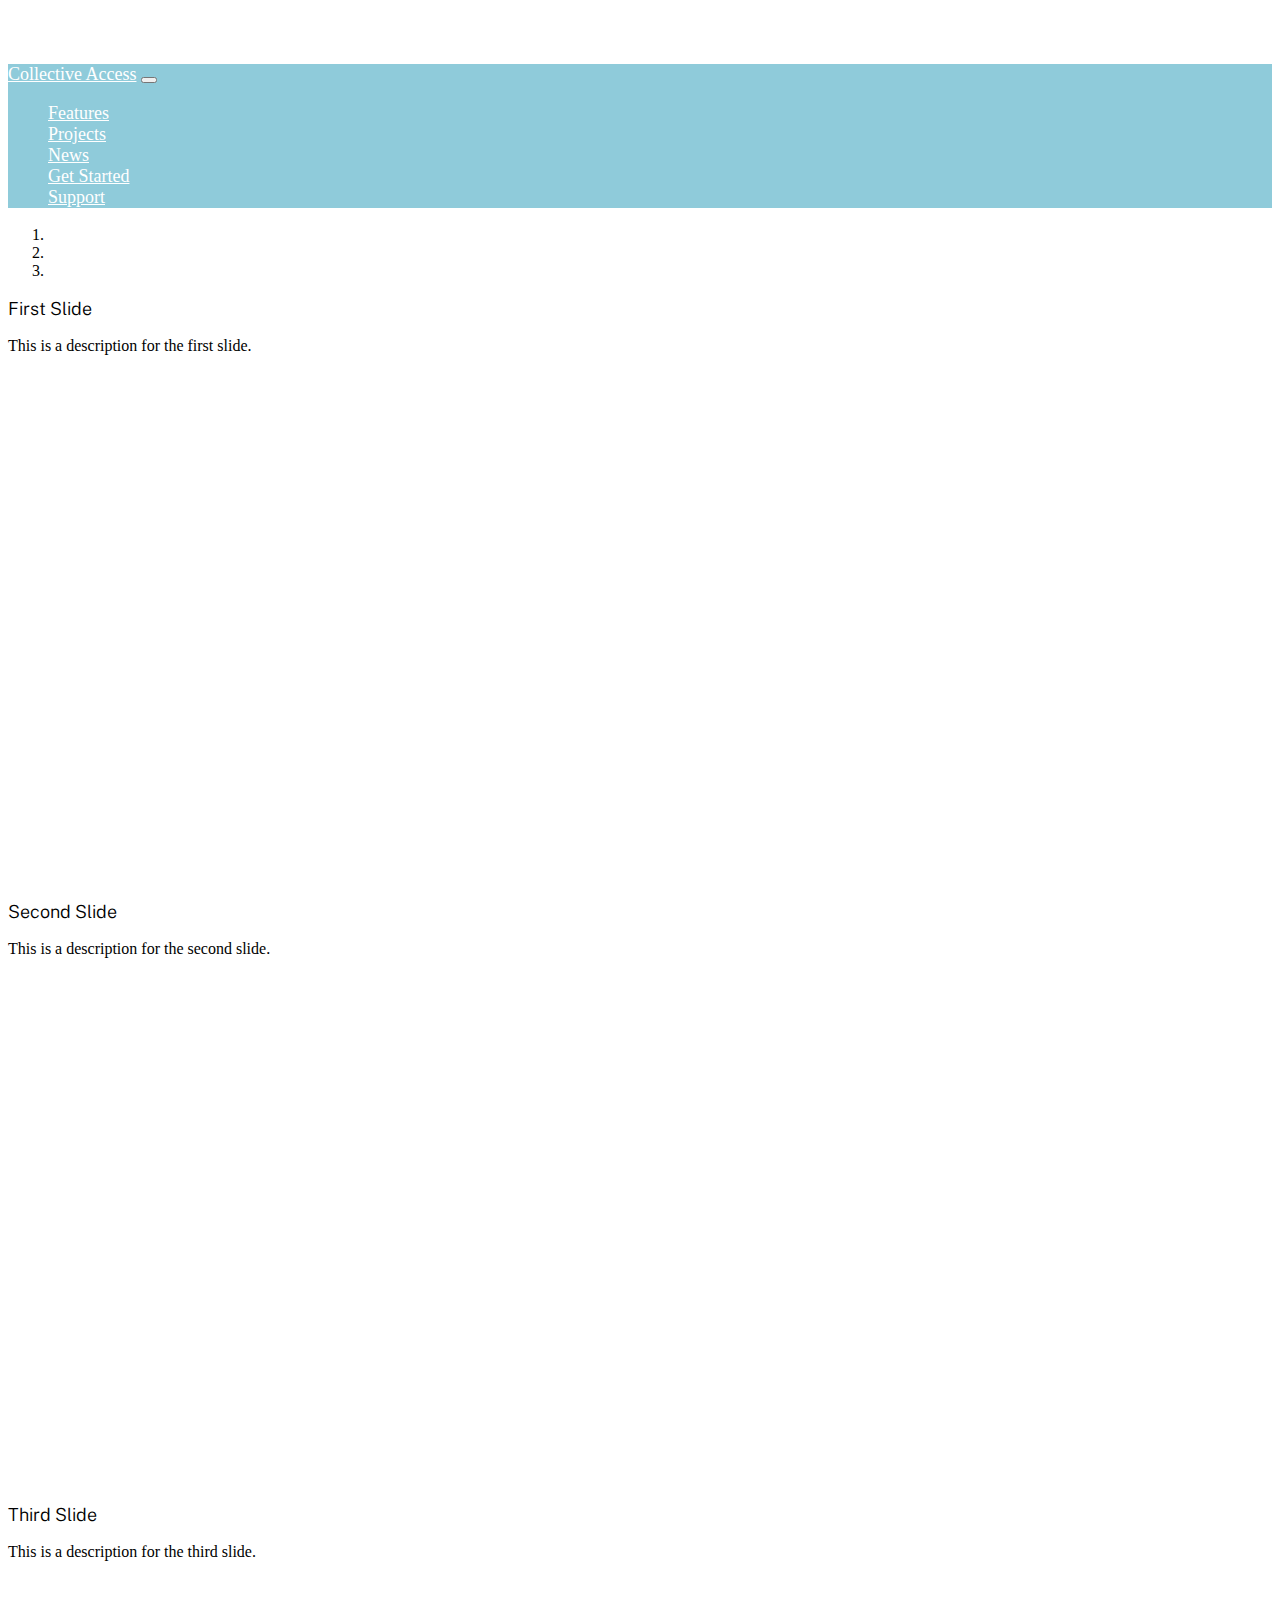
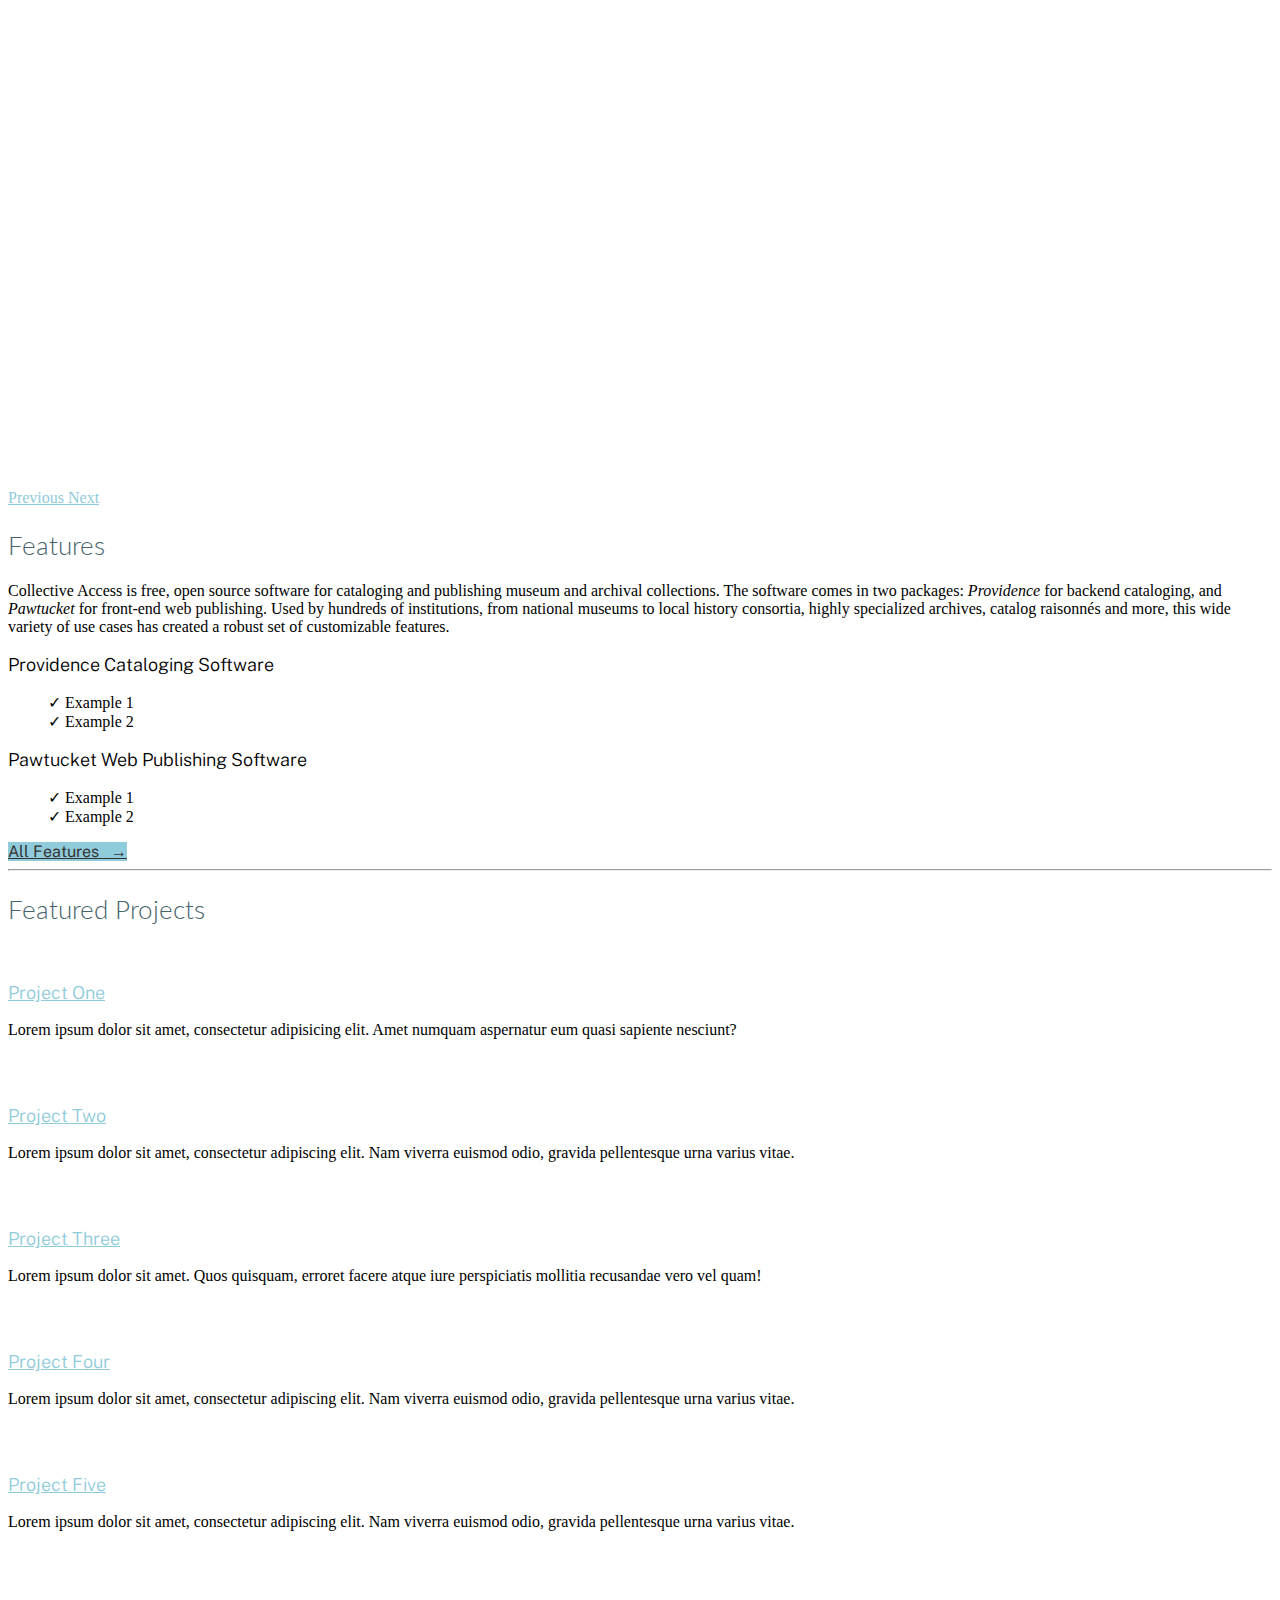
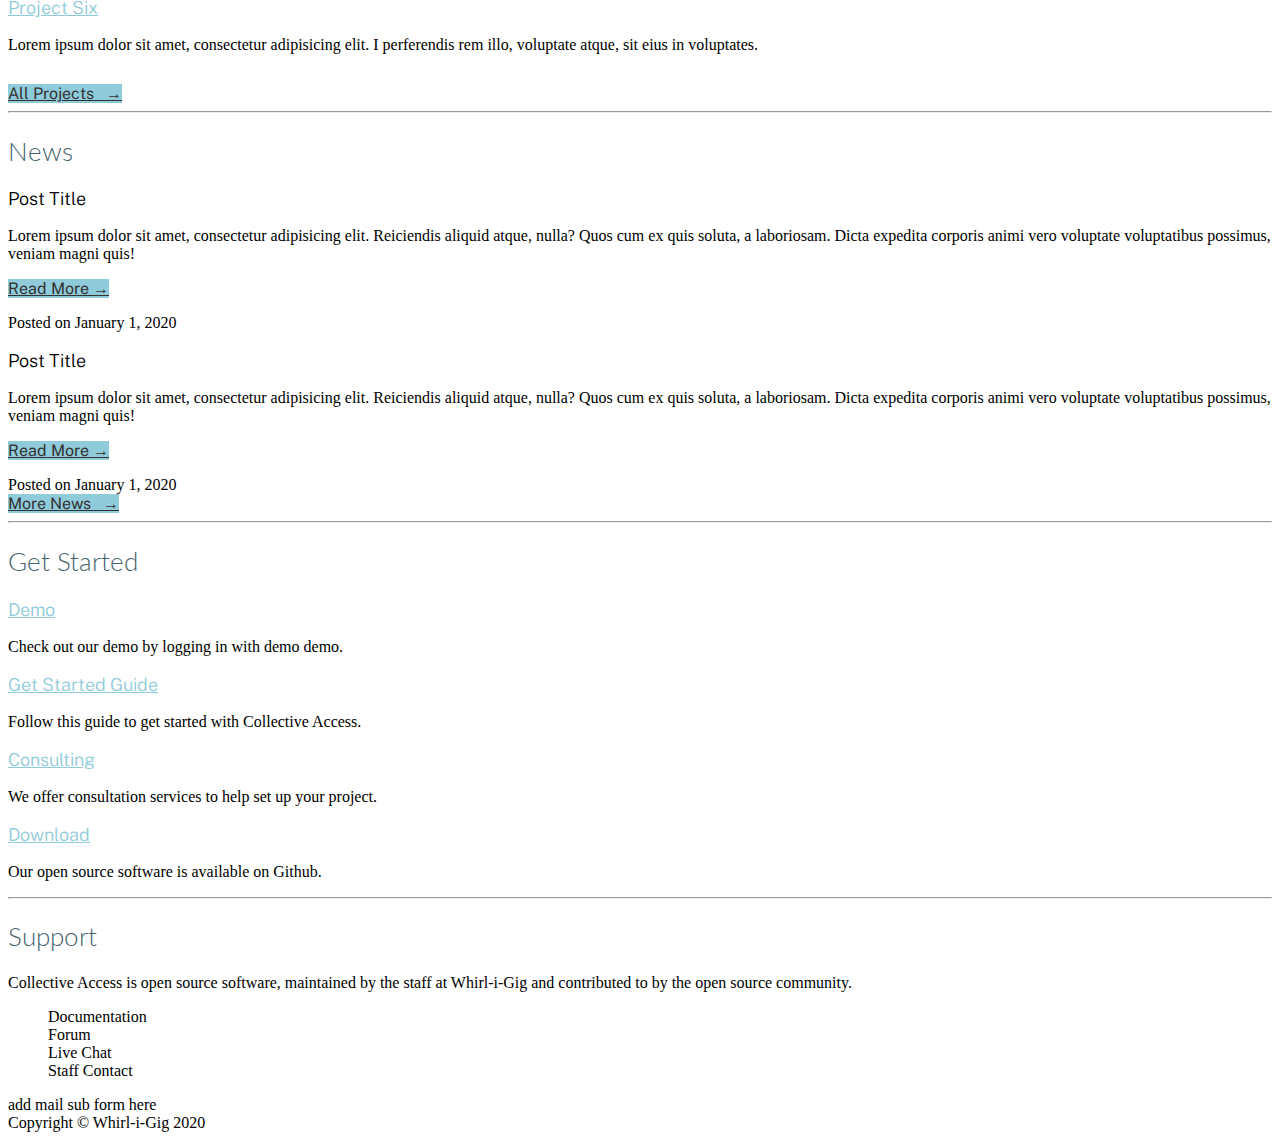
==== index.html @ 943fd56a "update" ====
<!DOCTYPE html>
<html lang="en">
<head>
  <meta charset="utf-8">
  <meta name="viewport" content="width=device-width, initial-scale=1, shrink-to-fit=no">
  <meta name="description" content="">
  <meta name="author" content="">
  <title>Collective Access</title>
  <link href="vendor/bootstrap/css/bootstrap.min.css" rel="stylesheet">
  <link href="css/collectiveaccess.css" rel="stylesheet">
  <link href="https://fonts.googleapis.com/css?family=Lato:300,400,700|Public+Sans:300,400,700&display=swap" rel="stylesheet">
</head>
<body>
  <!-- Navigation -->
  <nav class="navbar fixed-top navbar-expand-lg fixed-top">
    <div class="container">
      <a class="navbar-brand" href="index.html">Collective Access</a>
      <button class="navbar-toggler navbar-toggler-right" type="button" data-toggle="collapse" data-target="#navbarResponsive" aria-controls="navbarResponsive" aria-expanded="false" aria-label="Toggle navigation">
        <span class="navbar-toggler-icon"></span>
      </button>
      <div class="collapse navbar-collapse" id="navbarResponsive">
        <ul class="navbar-nav ml-auto">
          <li class="nav-item pl-2">
            <a class="nav-link" href="#features">Features</a>
          </li>
          <li class="nav-item pl-2">
            <a class="nav-link" href="#projects">Projects</a>
          </li>
          <li class="nav-item pl-2">
            <a class="nav-link" href="#news">News</a>
          </li>
          <li class="nav-item pl-2">
            <a class="nav-link" href="#getstarted">Get Started</a>
          </li>
          <li class="nav-item pl-2">
            <a class="nav-link" href="#support">Support</a>
          </li>
        </ul>
      </div>
    </div>
  </nav>
  <header>
    <div id="carouselExampleIndicators" class="carousel slide" data-ride="carousel">
      <ol class="carousel-indicators">
        <li data-target="#carouselExampleIndicators" data-slide-to="0" class="active"></li>
        <li data-target="#carouselExampleIndicators" data-slide-to="1"></li>
        <li data-target="#carouselExampleIndicators" data-slide-to="2"></li>
      </ol>
      <div class="carousel-inner" role="listbox">
        <!-- Slide One - Set the background image for this slide in the line below -->
        <div class="carousel-item active" style="background-image: url('http://placehold.it/1900x1080')">
          <div class="carousel-caption d-none d-md-block">
            <h3>First Slide</h3>
            <p>This is a description for the first slide.</p>
          </div>
        </div>
        <!-- Slide Two - Set the background image for this slide in the line below -->
        <div class="carousel-item" style="background-image: url('http://placehold.it/1900x1080')">
          <div class="carousel-caption d-none d-md-block">
            <h3>Second Slide</h3>
            <p>This is a description for the second slide.</p>
          </div>
        </div>
        <!-- Slide Three - Set the background image for this slide in the line below -->
        <div class="carousel-item" style="background-image: url('http://placehold.it/1900x1080')">
          <div class="carousel-caption d-none d-md-block">
            <h3>Third Slide</h3>
            <p>This is a description for the third slide.</p>
          </div>
        </div>
      </div>
      <a class="carousel-control-prev" href="#carouselExampleIndicators" role="button" data-slide="prev">
        <span class="carousel-control-prev-icon" aria-hidden="true"></span>
        <span class="sr-only">Previous</span>
      </a>
      <a class="carousel-control-next" href="#carouselExampleIndicators" role="button" data-slide="next">
        <span class="carousel-control-next-icon" aria-hidden="true"></span>
        <span class="sr-only">Next</span>
      </a>
    </div>
  </header>

  <div class="container">
    <div id="features" class="pt-3"></div>
    <h2 class="mx-n3 mt-3 pb-3">Features</h2>
    <div class="row mb-4">
      <div class="col-lg-12">
        <p>Collective Access is free, open source software for cataloging and publishing museum and archival collections. The software comes in two packages:
        <i>Providence</i> for backend cataloging, and <i>Pawtucket</i> for front-end web publishing. Used by hundreds of institutions, from
        national museums to local history consortia, highly specialized archives, catalog raisonnés and more, this wide variety of use cases has created a robust
        set of customizable features.</p>
      </div>
      <div class="col-md-6 mt-2 mb-4">
        <h3>Providence Cataloging Software</h3>
          <ul>
            <li>&#x2713; Example 1</li>
            <li>&#x2713; Example 2</li>
          </ul>
      </div>
      <div class="col-md-6 mt-2 mb-4">
        <h3>Pawtucket Web Publishing Software</h3>
          <ul>
            <li>&#x2713; Example 1</li>
            <li>&#x2713; Example 2</li>
          </ul>
      </div>
      <div class="col-md-12 pt-3 pb-3">
        <a class="btn btn-primary btn-block mx-auto" href="#">All Features &nbsp; &rarr;</a>
      </div>
    </div>
    <hr id="projects">
    <h2 class="mx-n3 mt-3 pt-3" >Featured Projects</h2>
    <div class="row mt-4 mb-4">
      <div class="col-lg-4 col-sm-6 portfolio-item">
        <div class="card h-80">
          <a href="#"><img class="card-img-top" src="http://placehold.it/700x400" alt=""></a>
          <div class="card-body">
            <h3 class="card-title">
              <a href="#">Project One</a>
            </h3>
            <p class="card-text">Lorem ipsum dolor sit amet, consectetur adipisicing elit. Amet numquam aspernatur eum quasi sapiente nesciunt?</p>
          </div>
        </div>
      </div>
      <div class="col-lg-4 col-sm-6 portfolio-item">
        <div class="card h-80">
          <a href="#"><img class="card-img-top" src="http://placehold.it/700x400" alt=""></a>
          <div class="card-body">
            <h3 class="card-title">
              <a href="#">Project Two</a>
            </h3>
            <p class="card-text">Lorem ipsum dolor sit amet, consectetur adipiscing elit. Nam viverra euismod odio, gravida pellentesque urna varius vitae.</p>
          </div>
        </div>
      </div>
      <div class="col-lg-4 col-sm-6 portfolio-item">
        <div class="card h-80">
          <a href="#"><img class="card-img-top" src="http://placehold.it/700x400" alt=""></a>
          <div class="card-body">
            <h3 class="card-title">
              <a href="#">Project Three</a>
            </h3>
            <p class="card-text">Lorem ipsum dolor sit amet. Quos quisquam, erroret facere atque iure perspiciatis mollitia recusandae vero vel quam!</p>
          </div>
        </div>
      </div>
      <div class="col-lg-4 col-sm-6 portfolio-item">
        <div class="card h-80">
          <a href="#"><img class="card-img-top" src="http://placehold.it/700x400" alt=""></a>
          <div class="card-body">
            <h3 class="card-title">
              <a href="#">Project Four</a>
            </h3>
            <p class="card-text">Lorem ipsum dolor sit amet, consectetur adipiscing elit. Nam viverra euismod odio, gravida pellentesque urna varius vitae.</p>
          </div>
        </div>
      </div>
      <div class="col-lg-4 col-sm-6 portfolio-item">
        <div class="card h-80">
          <a href="#"><img class="card-img-top" src="http://placehold.it/700x400" alt=""></a>
          <div class="card-body">
            <h3 class="card-title">
              <a href="#">Project Five</a>
            </h3>
            <p class="card-text">Lorem ipsum dolor sit amet, consectetur adipiscing elit. Nam viverra euismod odio, gravida pellentesque urna varius vitae.</p>
          </div>
        </div>
      </div>
      <div class="col-lg-4 col-sm-6 portfolio-item">
        <div class="card h-80">
          <a href="#"><img class="card-img-top" src="http://placehold.it/700x400" alt=""></a>
          <div class="card-body">
            <h3 class="card-title">
              <a href="#">Project Six</a>
            </h3>
            <p class="card-text">Lorem ipsum dolor sit amet, consectetur adipisicing elit. I perferendis rem illo, voluptate atque, sit eius in voluptates.</p>
          </div>
        </div>
      </div>
      <div class="col-md-12 pt-3 pb-3">
        <a class="btn btn-primary btn-block mx-auto" href="#">All Projects &nbsp; &rarr;</a>
      </div>
    </div>
    <hr id="news">
    <h2 class="mx-n3 mt-3 pt-3">News</h2>
    <div class="row">
      <div class="col-lg-12">
        <div class="card-body">
          <div class="row">
            <div class="col-lg-6">
              <h3 class="card-title">Post Title</h3>
              <p class="card-text">Lorem ipsum dolor sit amet, consectetur adipisicing elit. Reiciendis aliquid atque, nulla? Quos cum ex quis soluta, a laboriosam. Dicta expedita corporis animi vero voluptate voluptatibus possimus, veniam magni quis!
              <div><a href="#" class="btn btn-primary">Read More &rarr;</a></div></p>
              <div class="card-footer text-muted pt-2">Posted on January 1, 2020
              </div>
            </div>
            <div class="col-lg-6">
              <h3 class="card-title">Post Title</h3>
              <p class="card-text">Lorem ipsum dolor sit amet, consectetur adipisicing elit. Reiciendis aliquid atque, nulla? Quos cum ex quis soluta, a laboriosam. Dicta expedita corporis animi vero voluptate voluptatibus possimus, veniam magni quis!
              <div><a href="#" class="btn btn-primary">Read More &rarr;</a></div></p>
              <div class="card-footer text-muted pt-2">Posted on January 1, 2020
              </div>
            </div>
          </div>
        </div>
      </div>
      <div class="col-md-12 align-self-end pt-3 pb-3">
        <a class="btn btn-primary btn-block mx-auto" href="#">More News &nbsp; &rarr;</a>
      </div>
    </div>
    <hr id="getstarted">
    <h2 class="mx-n3 mt-3 pt-3">Get Started</h2>
    <div class="row mt-4 mb-4">
      <div class="col-md-3">
        <h3><a href="#">Demo</a></h3>
        <p>Check out our demo by logging in with demo demo.</p>
      </div>
      <div class="col-md-3">
        <h3><a href="#">Get Started Guide</a></h3>
        <p>Follow this guide to get started with Collective Access.</p>
      </div>
      <div class="col-md-3">
        <h3><a href="#">Consulting</a></h3>
        <p>We offer consultation services to help set up your project.</p>
      </div>
      <div class="col-md-3">
        <h3><a href="#">Download</a></h3>
        <p>Our open source software is available on Github.</p>
      </div>
    </div>
    <hr id="support">
    <h2 class="mx-n3 mt-3 pt-3">Support</h2>
    <div class="row mt-4 mb-4">
      <div class="col-md-8">
        <p>Collective Access is open source software, maintained by the staff at Whirl-i-Gig and contributed to by the open source community. </p>
      </div>
      <div class="col-md-4">
      <ul>
          <li>Documentation</li>
          <li>Forum</li>
          <li>Live Chat</li>
          <li>Staff Contact</li>
        </ul>
      </div>
    </div>
  </div>
</div>
  <!-- /.container -->

  <!-- Footer -->
  <footer class="py-3 bg-dark">
    <div class="container">
      <div class="row">
        <div class="col-lg-6 text-white">add mail sub form here</div>
      <div class="col-lg-6 m-0 text-right text-white">Copyright &copy; Whirl-i-Gig 2020</div>
    </div>
    <!-- /.container -->
  </footer>

  <!-- Bootstrap core JavaScript -->
  <script src="vendor/jquery/jquery.min.js"></script>
  <script src="vendor/bootstrap/js/bootstrap.bundle.min.js"></script>

</body>

</html>
---- css/collectiveaccess.css ----
body {
  padding-top: 56px;
}
.navbar, .navbar a {
  background-color: #8FCBDA;
  color: #fff;
  font-size: 18px;
}
a {
  color: #8FCBDA;
}
h1, h2 {
  font-family: 'Lato', sans-serif;
  font-weight: 300;
  color: #46636b;
  font-size: 26px;
}
 h3 {
   font-family: 'Public Sans', sans-serif;
   font-weight: 300;
   font-size: 18px;
 }
.large {
  font-size: 22px;
  font-weight: 300;
}
.btn-primary:hover {
  max-width: 180px;
  color:#8FCBDA;
  border: none;
  background-color: #333;
  font-family: 'Public Sans', sans-serif;
  font-weight: 400;
}
.btn-primary {
  background-color:#8FCBDA;
  border: none;
  color: #333;
  max-width: 180px;
  font-family: 'Public Sans', sans-serif;
  font-weight: 400;
}
.carousel-item {
  height: 65vh;
  min-height: 300px;
  background: no-repeat center center scroll;
  -webkit-background-size: cover;
  -moz-background-size: cover;
  -o-background-size: cover;
  background-size: cover;
}

.portfolio-item {
  margin-bottom: 30px;
}
ul {
  list-style: none;
}
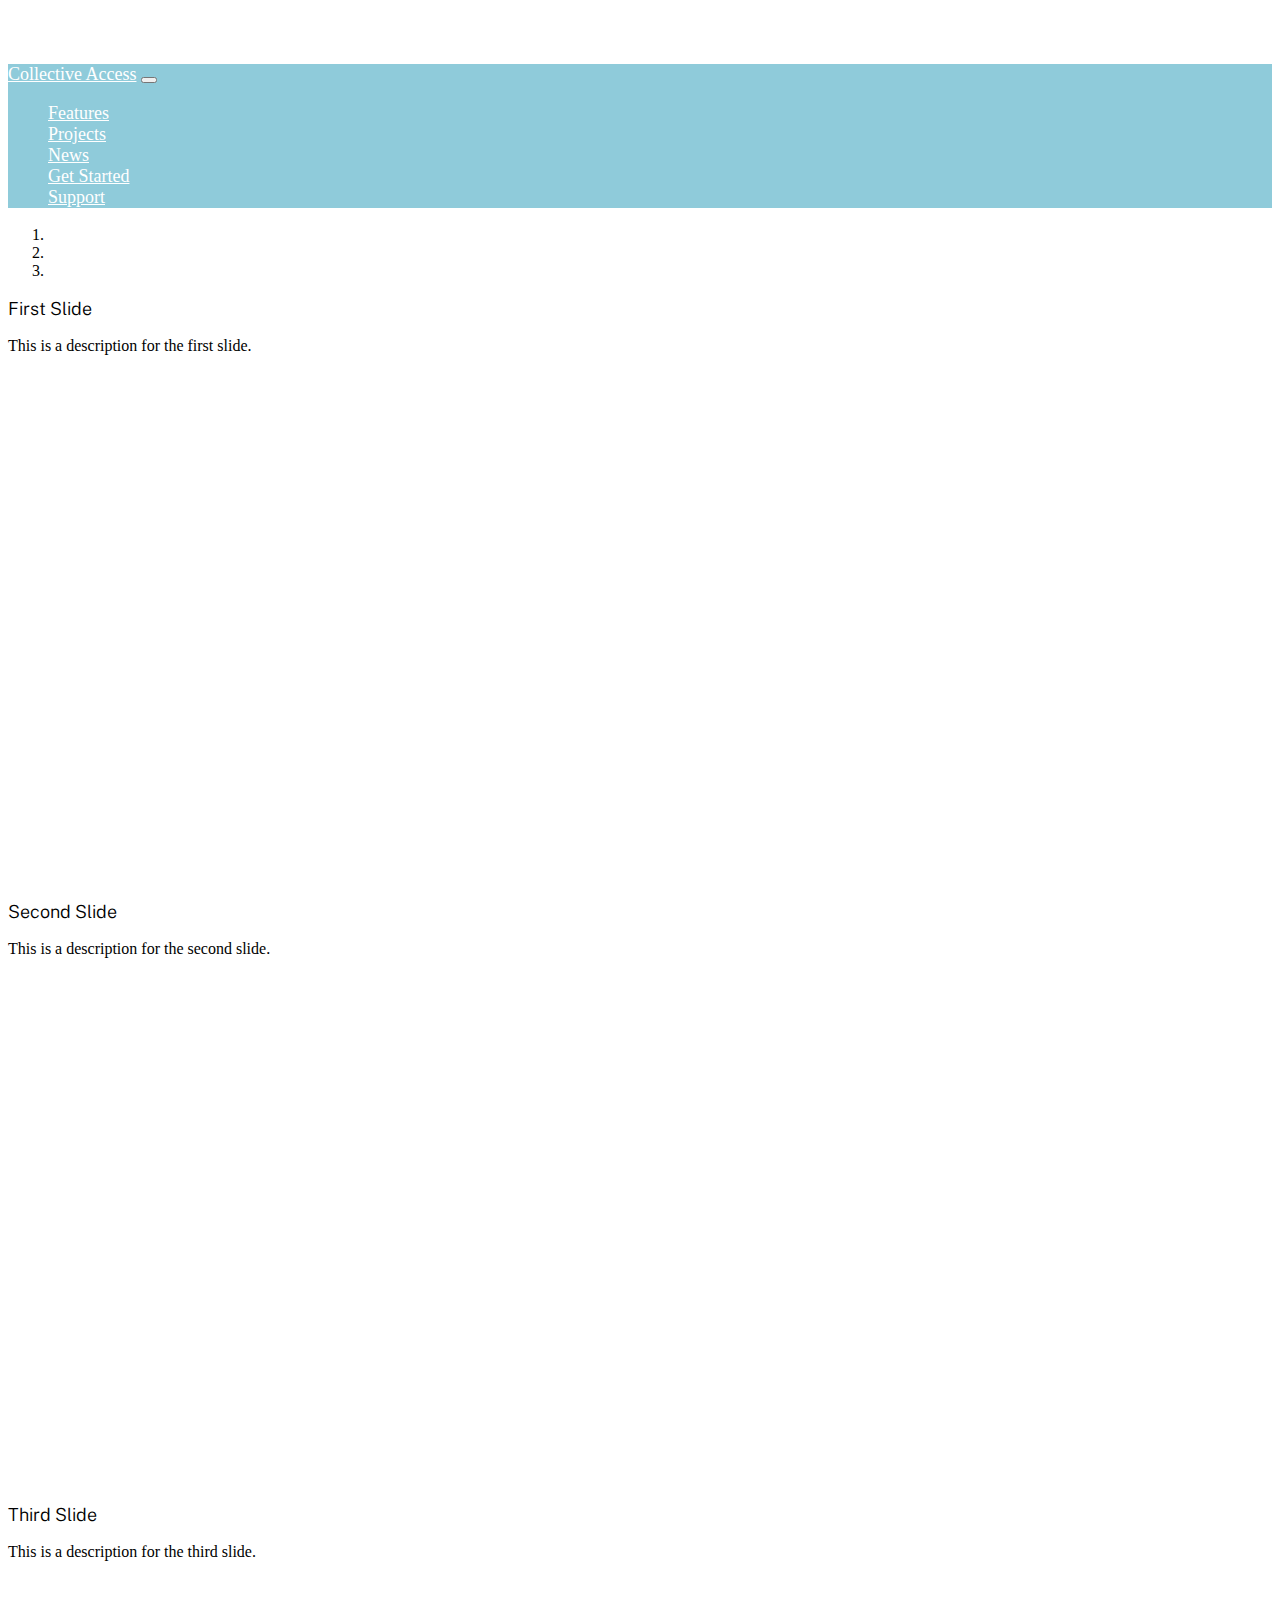
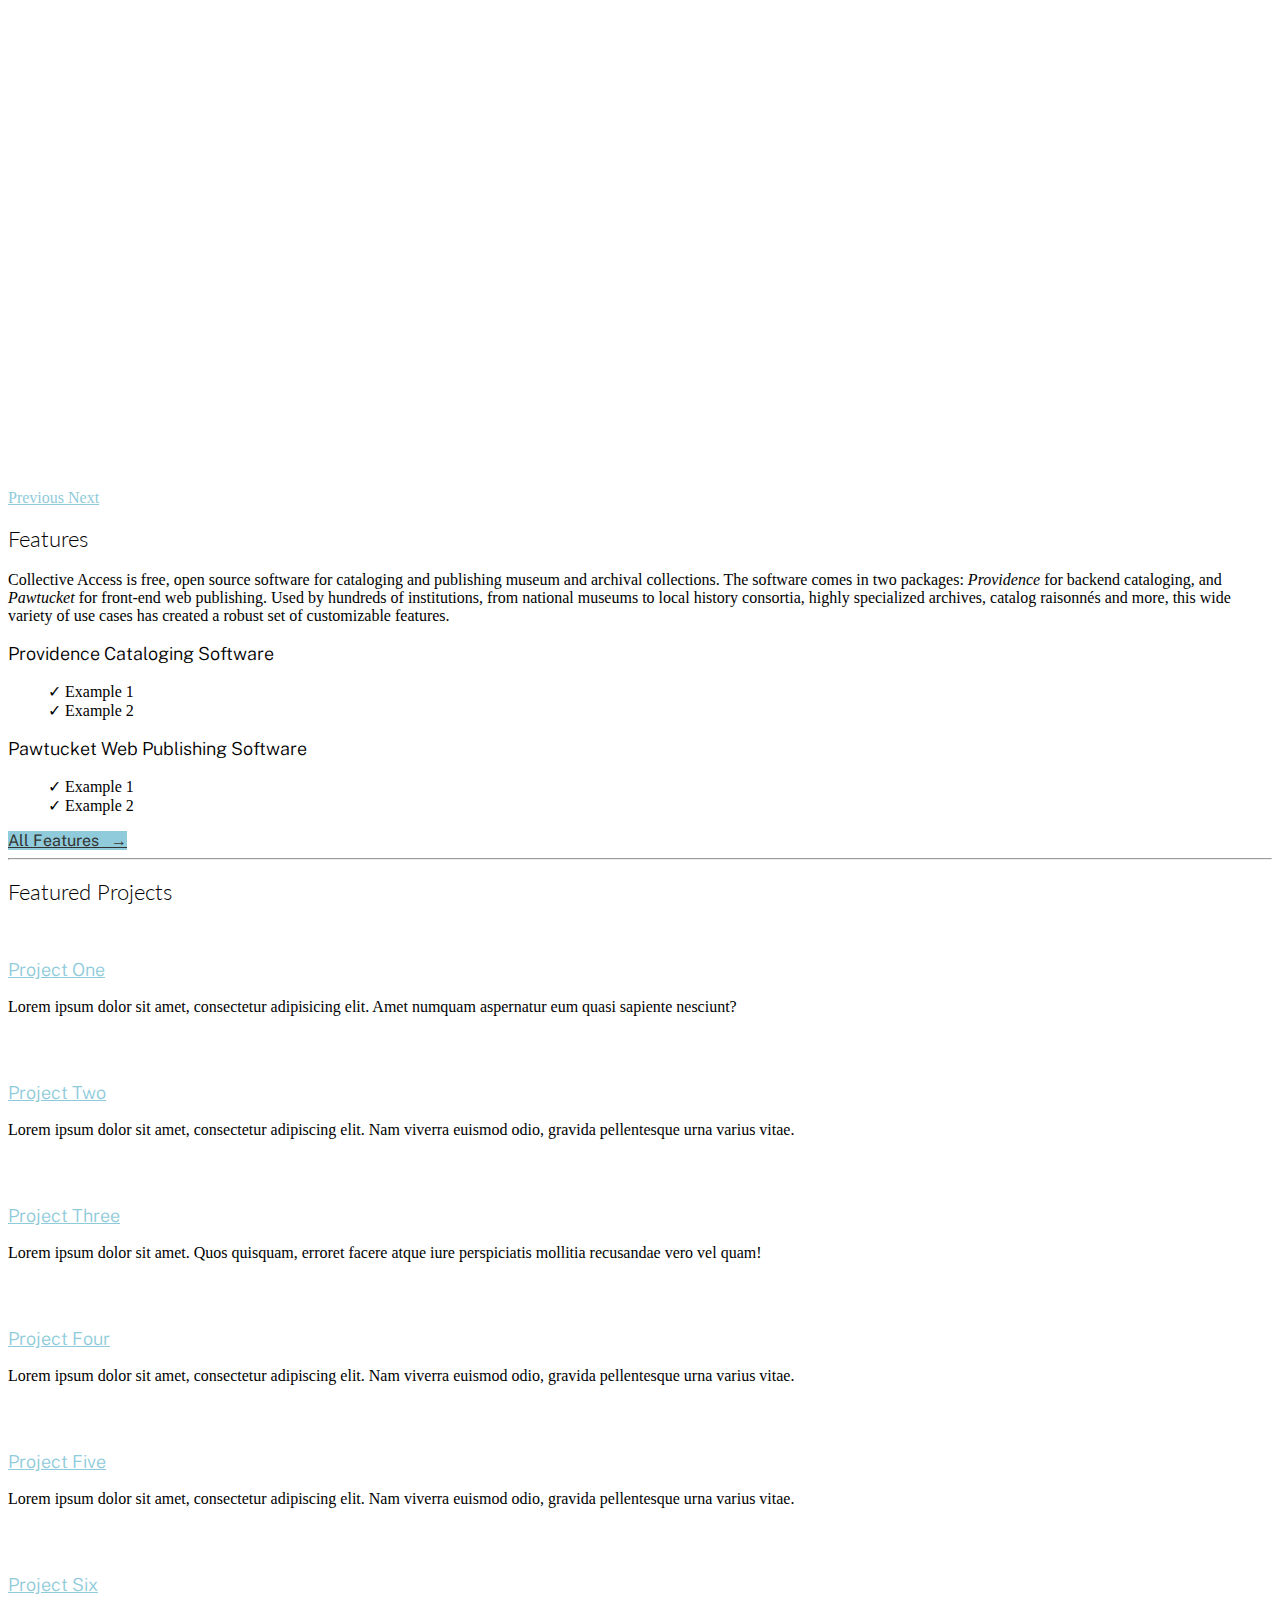
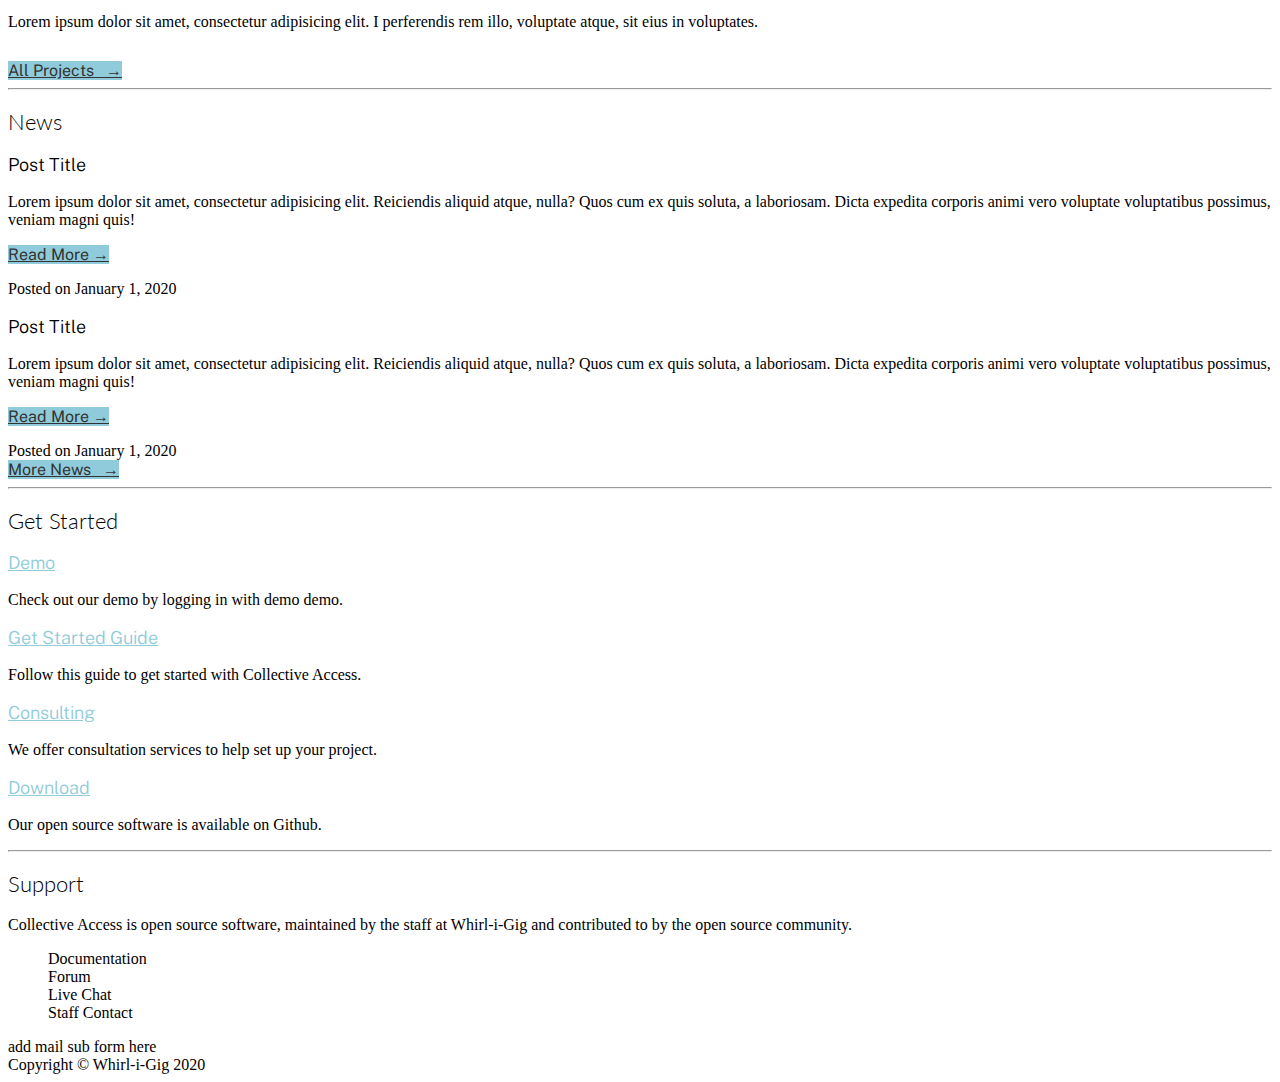
==== commit 0ace7550: "features base page" ====
--- a/index.html
+++ b/index.html
@@ -105,7 +105,7 @@
           </ul>
       </div>
       <div class="col-md-12 pt-3 pb-3">
-        <a class="btn btn-primary btn-block mx-auto" href="#">All Features &nbsp; &rarr;</a>
+        <a class="btn btn-primary btn-block mx-auto" href="features.html">All Features &nbsp; &rarr;</a>
       </div>
     </div>
     <hr id="projects">
--- a/css/collectiveaccess.css
+++ b/css/collectiveaccess.css
@@ -10,11 +10,17 @@
 a {
   color: #8FCBDA;
 }
-h1, h2 {
+h1 {
   font-family: 'Lato', sans-serif;
   font-weight: 300;
   color: #46636b;
   font-size: 26px;
+}
+h2 {
+  font-family: 'Lato', sans-serif;
+  font-weight: 300;
+  color: ##17A2B8;
+  font-size: 22px;
 }
  h3 {
    font-family: 'Public Sans', sans-serif;
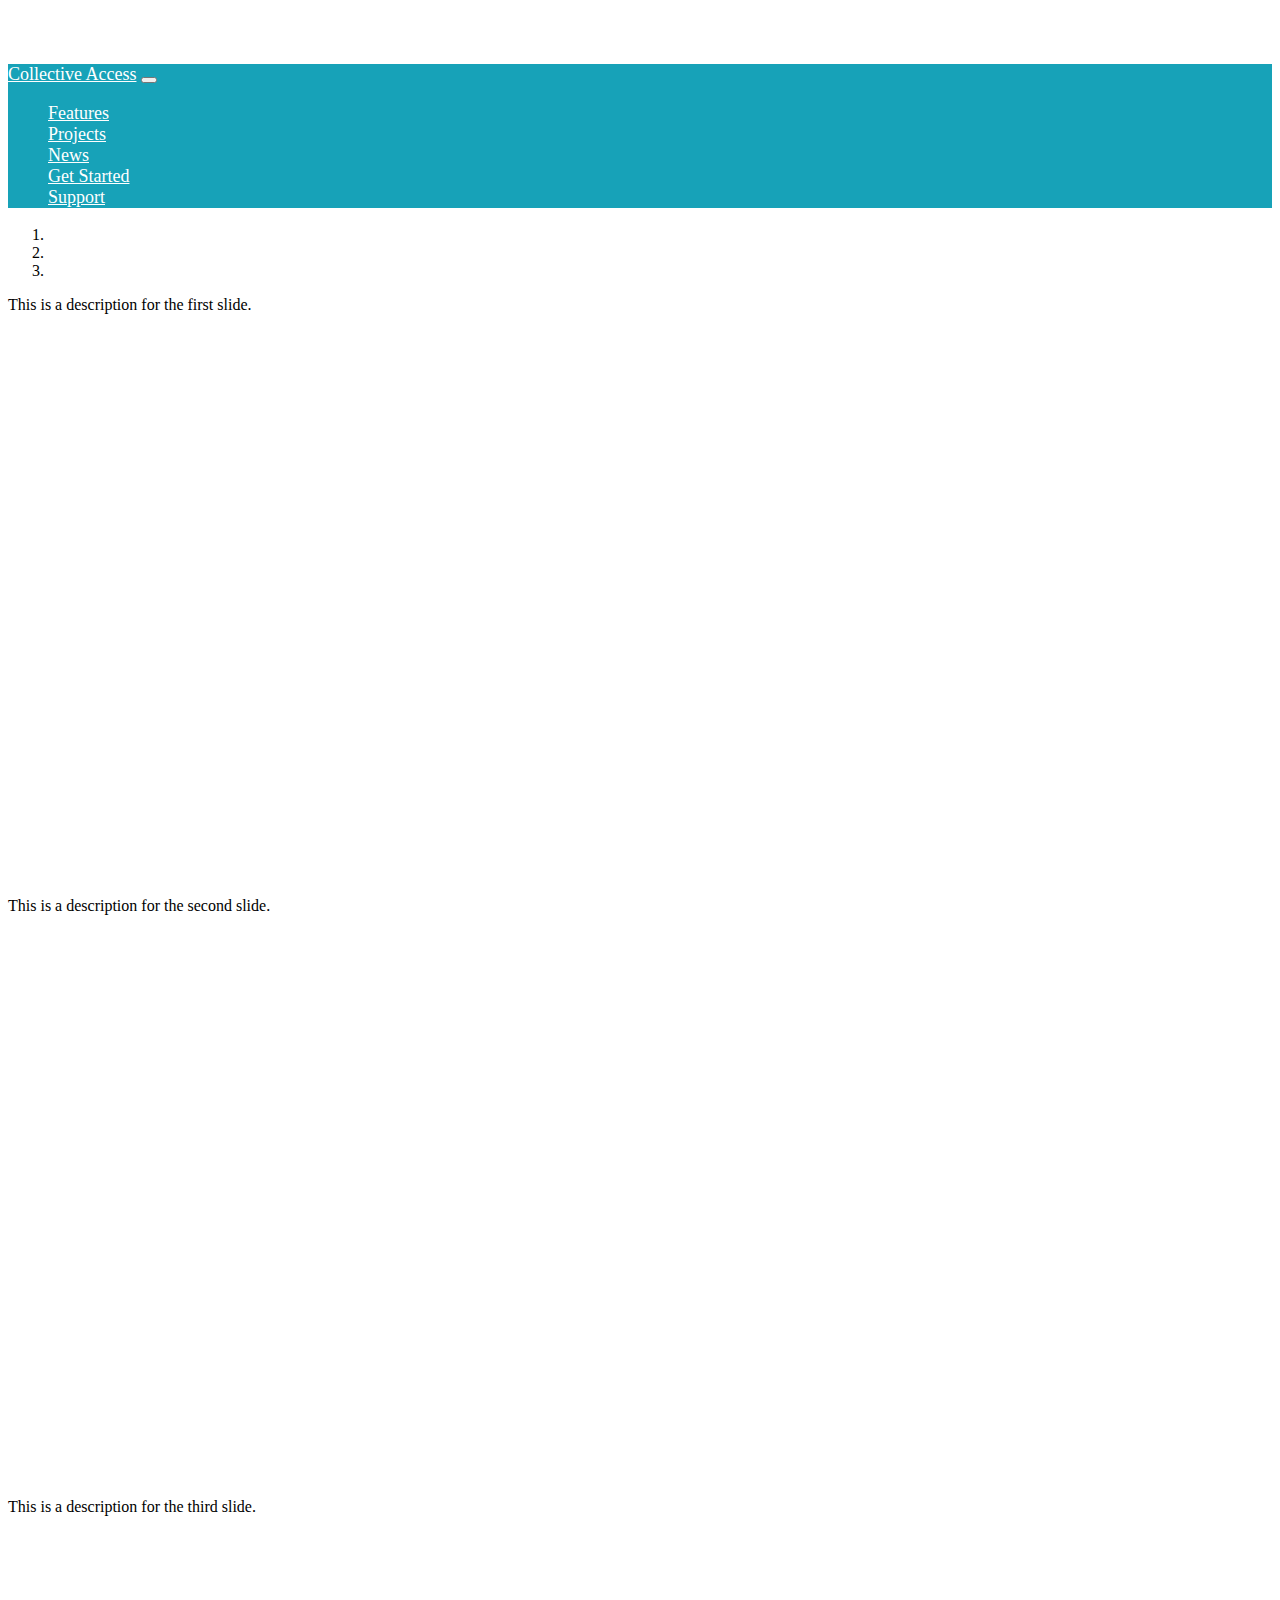
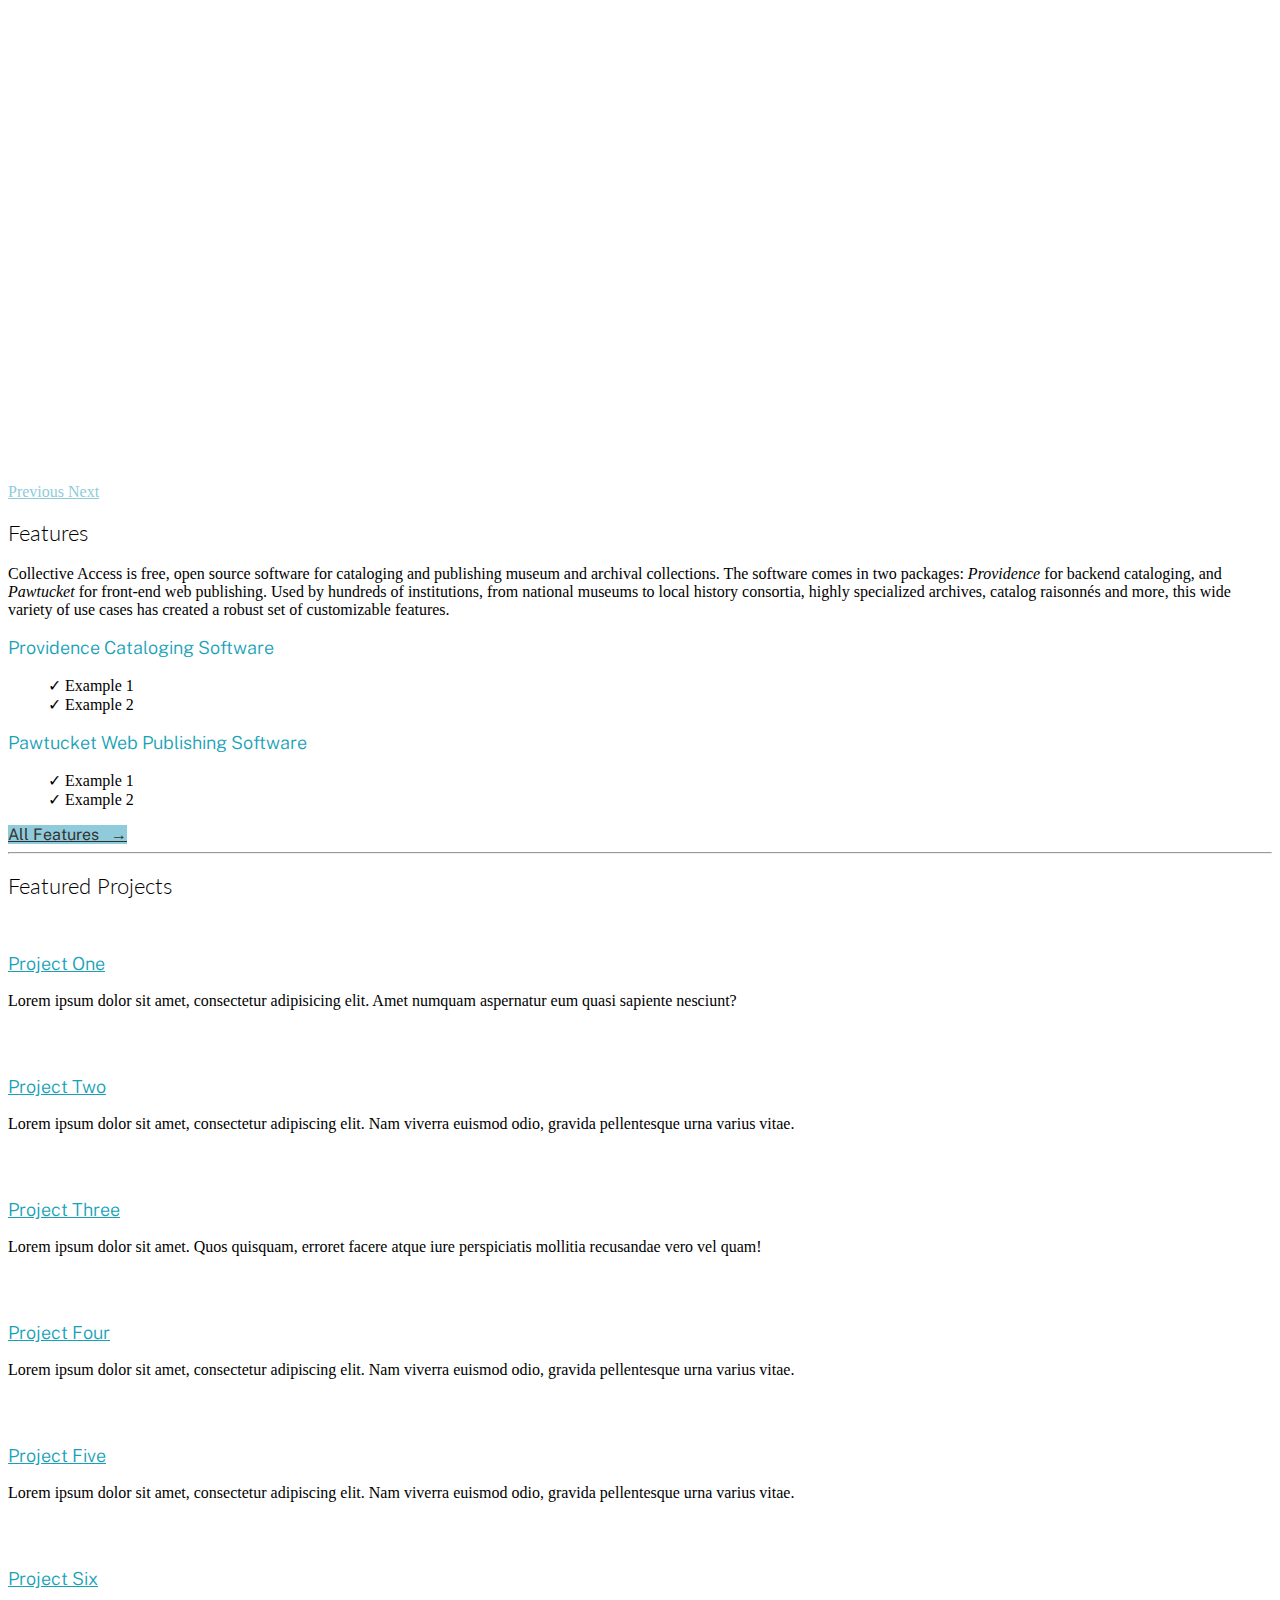
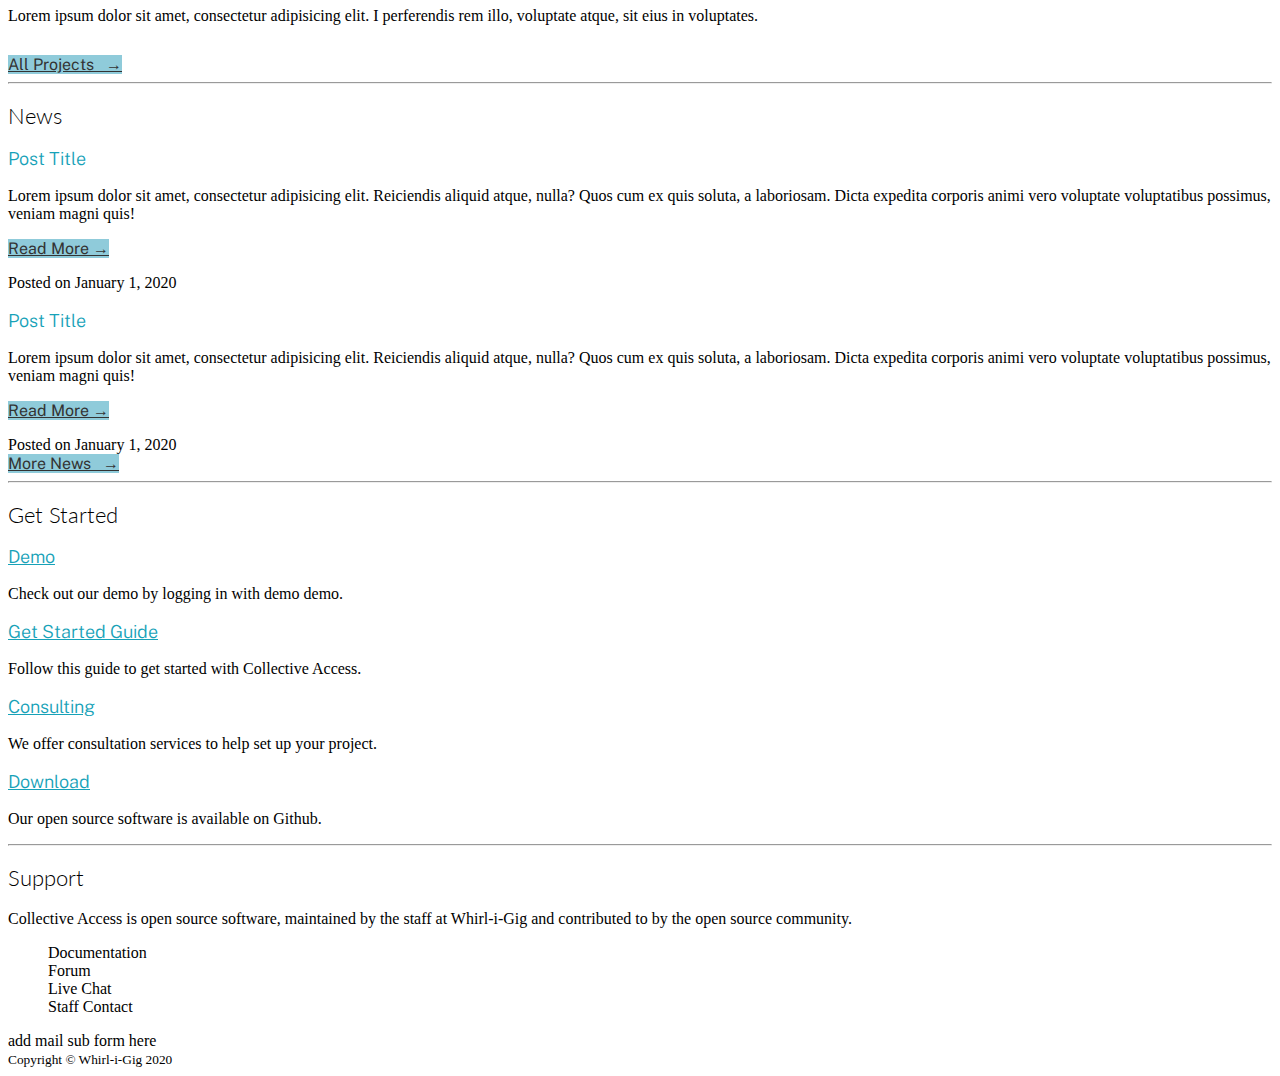
==== commit c0a89b0c: "tweak" ====
--- a/index.html
+++ b/index.html
@@ -50,21 +50,18 @@
         <!-- Slide One - Set the background image for this slide in the line below -->
         <div class="carousel-item active" style="background-image: url('http://placehold.it/1900x1080')">
           <div class="carousel-caption d-none d-md-block">
-            <h3>First Slide</h3>
             <p>This is a description for the first slide.</p>
           </div>
         </div>
         <!-- Slide Two - Set the background image for this slide in the line below -->
         <div class="carousel-item" style="background-image: url('http://placehold.it/1900x1080')">
           <div class="carousel-caption d-none d-md-block">
-            <h3>Second Slide</h3>
             <p>This is a description for the second slide.</p>
           </div>
         </div>
         <!-- Slide Three - Set the background image for this slide in the line below -->
         <div class="carousel-item" style="background-image: url('http://placehold.it/1900x1080')">
           <div class="carousel-caption d-none d-md-block">
-            <h3>Third Slide</h3>
             <p>This is a description for the third slide.</p>
           </div>
         </div>
@@ -252,7 +249,7 @@
     <div class="container">
       <div class="row">
         <div class="col-lg-6 text-white">add mail sub form here</div>
-      <div class="col-lg-6 m-0 text-right text-white">Copyright &copy; Whirl-i-Gig 2020</div>
+      <div class="col-lg-6 m-0 text-right text-white"><small>Copyright &copy; Whirl-i-Gig 2020</small></div>
     </div>
     <!-- /.container -->
   </footer>
--- a/css/collectiveaccess.css
+++ b/css/collectiveaccess.css
@@ -3,7 +3,7 @@
   padding-top: 56px;
 }
 .navbar, .navbar a {
-  background-color: #8FCBDA;
+  background-color: #17A2B8;
   color: #fff;
   font-size: 18px;
 }
@@ -19,11 +19,11 @@
 h2 {
   font-family: 'Lato', sans-serif;
   font-weight: 300;
-  color: ##17A2B8;
   font-size: 22px;
 }
- h3 {
+ h3, h3 a, h3 a:hover {
    font-family: 'Public Sans', sans-serif;
+   color: #17A2B8;
    font-weight: 300;
    font-size: 18px;
  }
@@ -63,3 +63,6 @@
 ul {
   list-style: none;
 }
+.bg-light {
+  background-color: #8FCBDA !important;
+}
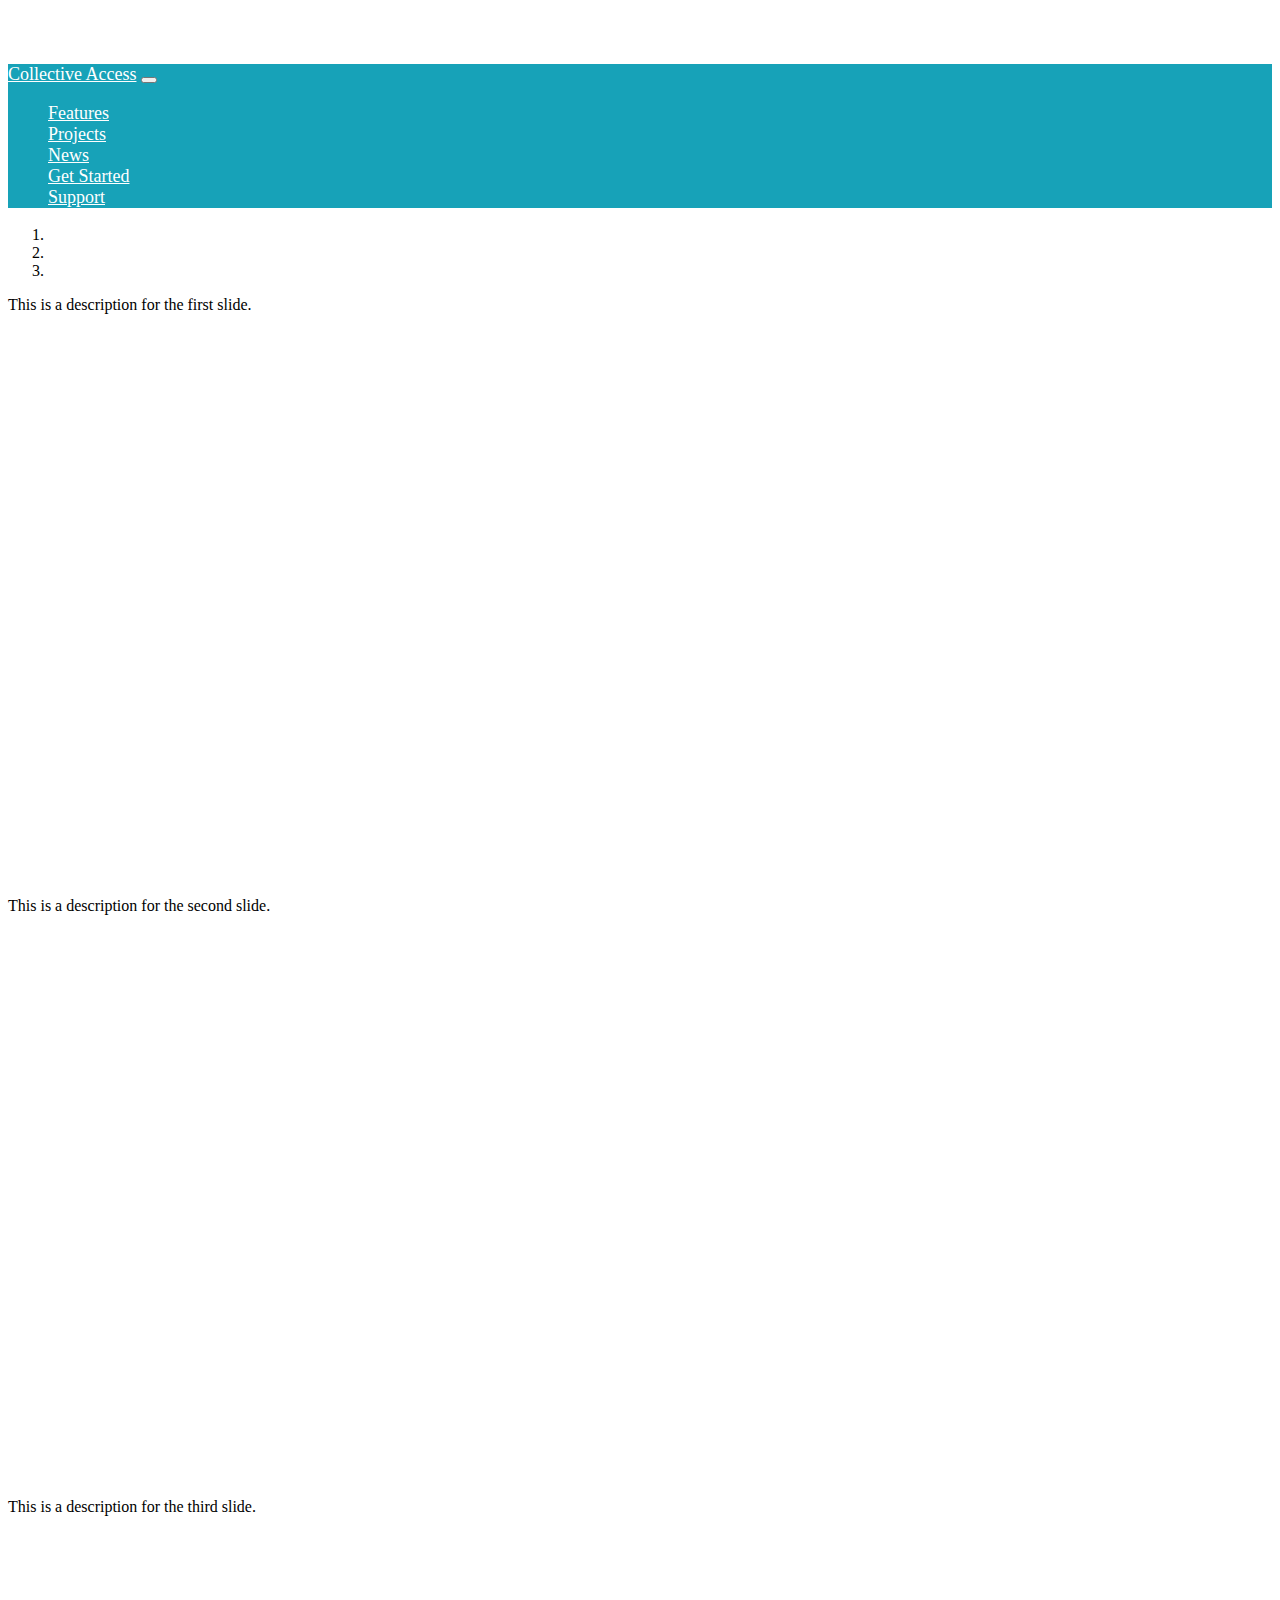
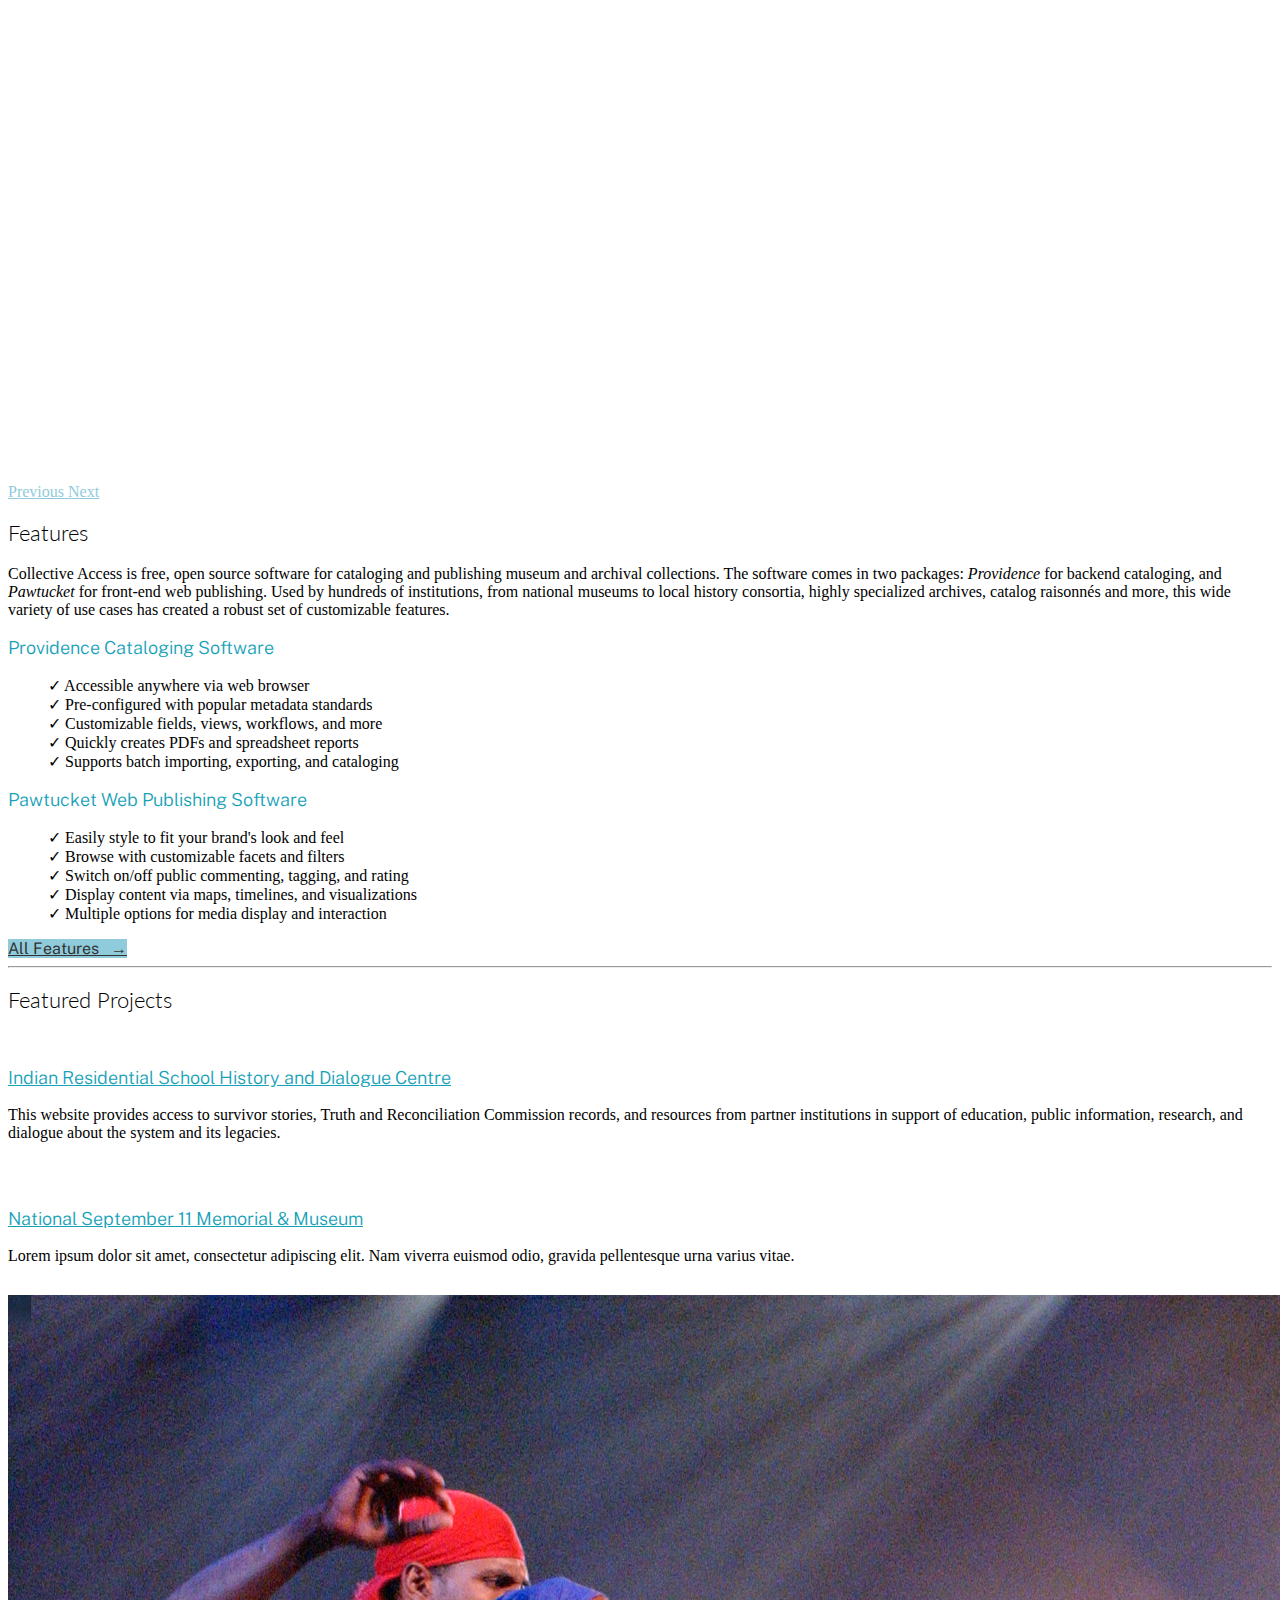
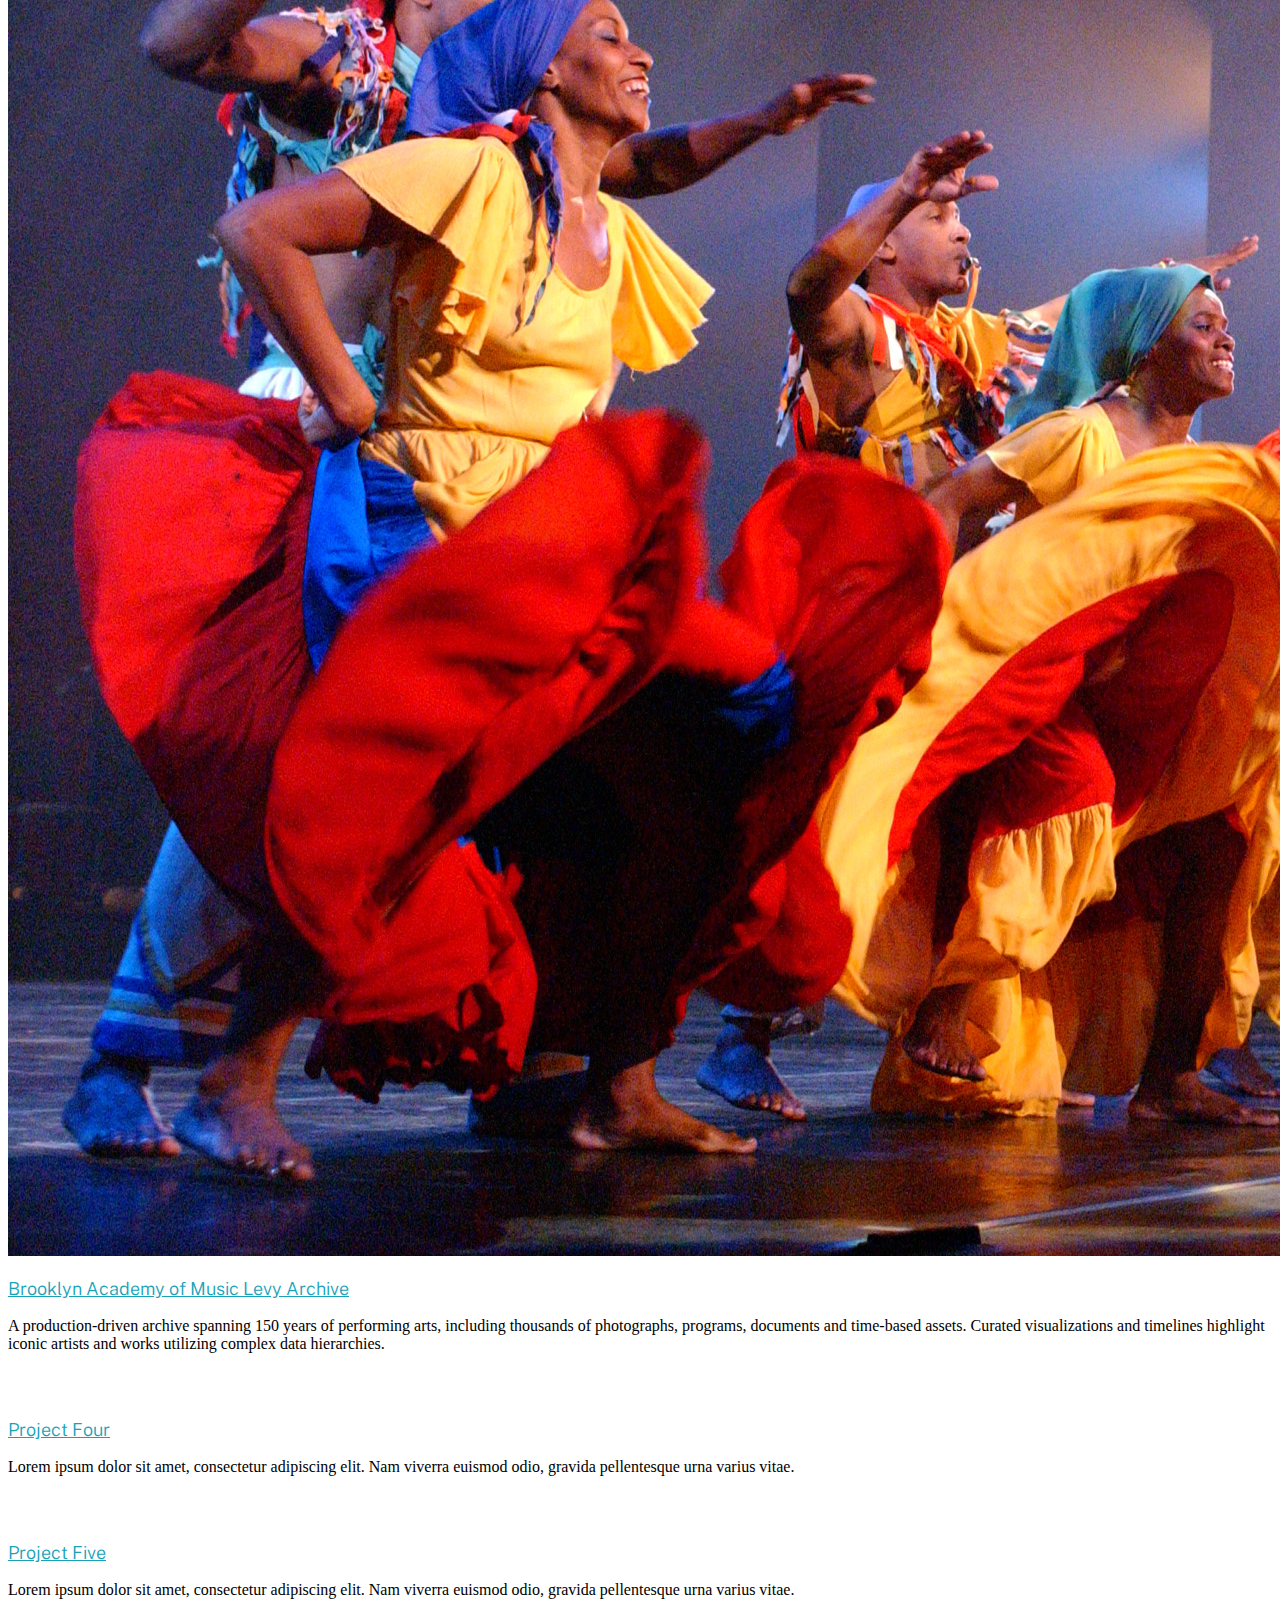
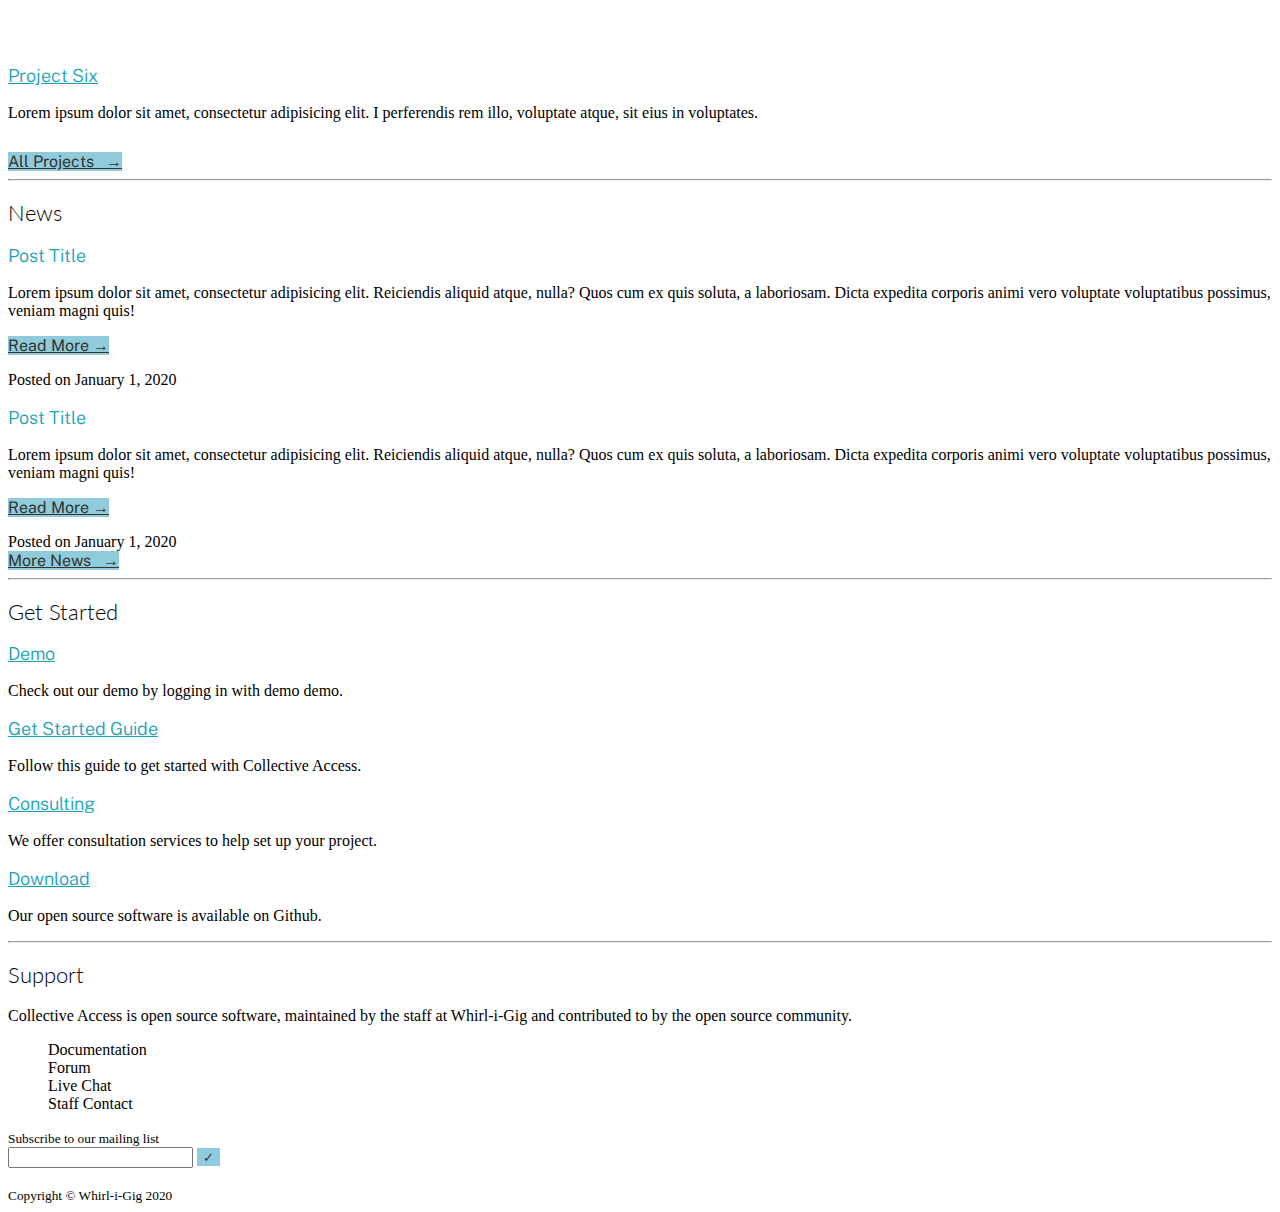
==== commit 2051f2d7: "bam" ====
--- a/index.html
+++ b/index.html
@@ -12,7 +12,7 @@
 </head>
 <body>
   <!-- Navigation -->
-  <nav class="navbar fixed-top navbar-expand-lg fixed-top">
+  <nav class="navbar navbar-expand-lg fixed-top">
     <div class="container">
       <a class="navbar-brand" href="index.html">Collective Access</a>
       <button class="navbar-toggler navbar-toggler-right" type="button" data-toggle="collapse" data-target="#navbarResponsive" aria-controls="navbarResponsive" aria-expanded="false" aria-label="Toggle navigation">
@@ -88,17 +88,23 @@
         set of customizable features.</p>
       </div>
       <div class="col-md-6 mt-2 mb-4">
-        <h3>Providence Cataloging Software</h3>
+        <h3 class="pb-2">Providence Cataloging Software</h3>
           <ul>
-            <li>&#x2713; Example 1</li>
-            <li>&#x2713; Example 2</li>
+            <li>&#x2713; Accessible anywhere via web browser</li>
+            <li>&#x2713; Pre-configured with popular metadata standards</li>
+            <li>&#x2713; Customizable fields, views, workflows, and more</li>
+            <li>&#x2713; Quickly creates PDFs and spreadsheet reports</li>
+            <li>&#x2713; Supports batch importing, exporting, and cataloging</li>
           </ul>
       </div>
       <div class="col-md-6 mt-2 mb-4">
-        <h3>Pawtucket Web Publishing Software</h3>
+        <h3 class="pb-2">Pawtucket Web Publishing Software</h3>
           <ul>
-            <li>&#x2713; Example 1</li>
-            <li>&#x2713; Example 2</li>
+            <li>&#x2713; Easily style to fit your brand's look and feel</li>
+            <li>&#x2713; Browse with customizable facets and filters</li>
+            <li>&#x2713; Switch on/off public commenting, tagging, and rating</li>
+            <li>&#x2713; Display content via maps, timelines, and visualizations</li>
+            <li>&#x2713; Multiple options for media display and interaction</li>
           </ul>
       </div>
       <div class="col-md-12 pt-3 pb-3">
@@ -110,12 +116,50 @@
     <div class="row mt-4 mb-4">
       <div class="col-lg-4 col-sm-6 portfolio-item">
         <div class="card h-80">
+          <a href="https://cataloguing.irshdc.ubc.ca/index.php"><img class="card-img-top" src="img/irshdc.jpg" alt=""></a>
+          <div class="card-body">
+            <h3 class="card-title">
+              <a href="https://cataloguing.irshdc.ubc.ca/index.php">Indian Residential School History and Dialogue Centre</a>
+            </h3>
+            <p class="card-text">This website provides access to survivor stories, Truth and Reconciliation Commission records,
+              and resources from partner institutions in support of education, public information, research, and dialogue about
+              the system and its legacies.</p>
+          </div>
+        </div>
+      </div>
+      <div class="col-lg-4 col-sm-6 portfolio-item">
+        <div class="card h-80">
+          <a href="http://collection.911memorial.org/"><img class="card-img-top" src="img/sep11.png" alt=""></a>
+          <div class="card-body pn-3">
+            <h3 class="card-title">
+              <a href="http://collection.911memorial.org/">National September 11 Memorial & Museum</a>
+            </h3>
+            <p class="card-text">Lorem ipsum dolor sit amet, consectetur adipiscing elit. Nam viverra euismod odio, gravida pellentesque urna varius vitae.</p>
+          </div>
+        </div>
+      </div>
+      <div class="col-lg-4 col-sm-6 portfolio-item">
+        <div class="card h-80">
+          <a href="http://levyarchive.bam.org/"><img class="card-img-top" src="img/bam.jpg" alt=""></a>
+          <div class="card-body">
+            <h3 class="card-title">
+              <a href="http://levyarchive.bam.org/">Brooklyn Academy of Music Levy Archive</a>
+            </h3>
+            <p class="card-text">A production-driven archive spanning 150 years of performing arts,
+    including thousands of photographs, programs, documents and time-based assets. Curated visualizations and timelines highlight
+     iconic artists and works utilizing complex data hierarchies.
+</p>
+          </div>
+        </div>
+      </div>
+      <div class="col-lg-4 col-sm-6 portfolio-item">
+        <div class="card h-80">
           <a href="#"><img class="card-img-top" src="http://placehold.it/700x400" alt=""></a>
           <div class="card-body">
             <h3 class="card-title">
-              <a href="#">Project One</a>
-            </h3>
-            <p class="card-text">Lorem ipsum dolor sit amet, consectetur adipisicing elit. Amet numquam aspernatur eum quasi sapiente nesciunt?</p>
+              <a href="#">Project Four</a>
+            </h3>
+            <p class="card-text">Lorem ipsum dolor sit amet, consectetur adipiscing elit. Nam viverra euismod odio, gravida pellentesque urna varius vitae.</p>
           </div>
         </div>
       </div>
@@ -124,7 +168,7 @@
           <a href="#"><img class="card-img-top" src="http://placehold.it/700x400" alt=""></a>
           <div class="card-body">
             <h3 class="card-title">
-              <a href="#">Project Two</a>
+              <a href="#">Project Five</a>
             </h3>
             <p class="card-text">Lorem ipsum dolor sit amet, consectetur adipiscing elit. Nam viverra euismod odio, gravida pellentesque urna varius vitae.</p>
           </div>
@@ -135,39 +179,6 @@
           <a href="#"><img class="card-img-top" src="http://placehold.it/700x400" alt=""></a>
           <div class="card-body">
             <h3 class="card-title">
-              <a href="#">Project Three</a>
-            </h3>
-            <p class="card-text">Lorem ipsum dolor sit amet. Quos quisquam, erroret facere atque iure perspiciatis mollitia recusandae vero vel quam!</p>
-          </div>
-        </div>
-      </div>
-      <div class="col-lg-4 col-sm-6 portfolio-item">
-        <div class="card h-80">
-          <a href="#"><img class="card-img-top" src="http://placehold.it/700x400" alt=""></a>
-          <div class="card-body">
-            <h3 class="card-title">
-              <a href="#">Project Four</a>
-            </h3>
-            <p class="card-text">Lorem ipsum dolor sit amet, consectetur adipiscing elit. Nam viverra euismod odio, gravida pellentesque urna varius vitae.</p>
-          </div>
-        </div>
-      </div>
-      <div class="col-lg-4 col-sm-6 portfolio-item">
-        <div class="card h-80">
-          <a href="#"><img class="card-img-top" src="http://placehold.it/700x400" alt=""></a>
-          <div class="card-body">
-            <h3 class="card-title">
-              <a href="#">Project Five</a>
-            </h3>
-            <p class="card-text">Lorem ipsum dolor sit amet, consectetur adipiscing elit. Nam viverra euismod odio, gravida pellentesque urna varius vitae.</p>
-          </div>
-        </div>
-      </div>
-      <div class="col-lg-4 col-sm-6 portfolio-item">
-        <div class="card h-80">
-          <a href="#"><img class="card-img-top" src="http://placehold.it/700x400" alt=""></a>
-          <div class="card-body">
-            <h3 class="card-title">
               <a href="#">Project Six</a>
             </h3>
             <p class="card-text">Lorem ipsum dolor sit amet, consectetur adipisicing elit. I perferendis rem illo, voluptate atque, sit eius in voluptates.</p>
@@ -175,7 +186,7 @@
         </div>
       </div>
       <div class="col-md-12 pt-3 pb-3">
-        <a class="btn btn-primary btn-block mx-auto" href="#">All Projects &nbsp; &rarr;</a>
+        <a class="btn btn-primary btn-block mx-auto" href="projects.html">All Projects &nbsp; &rarr;</a>
       </div>
     </div>
     <hr id="news">
@@ -248,8 +259,26 @@
   <footer class="py-3 bg-dark">
     <div class="container">
       <div class="row">
-        <div class="col-lg-6 text-white">add mail sub form here</div>
-      <div class="col-lg-6 m-0 text-right text-white"><small>Copyright &copy; Whirl-i-Gig 2020</small></div>
+        <div class="col-lg-6 text-white"><small>Subscribe to our mailing list</small>
+          <form action="https://collectiveaccess.us3.list-manage.com/subscribe/post?u=11d5546bc1d233522d3aca5bb&amp;id=c3cb9b8818" method="post" id="mc-embedded-subscribe-form" name="mc-embedded-subscribe-form" class="validate" target="_blank" novalidate="">
+          <div id="mc_embed_signup_scroll">
+            <div class="mc-field-group">
+          	   <input type="email" value="" name="EMAIL" class="email" id="mce-EMAIL" />  <input type="submit" value="&#x2713;" name="subscribe" id="mc-embedded-subscribe" class="btn-primary" />
+             </div>
+             <div id="mce-responses" class="clear">
+               <div class="response" id="mce-error-response" style="display:none"></div>
+               <div class="response" id="mce-success-response" style="display:none"></div>
+             </div>
+          <!-- real people should not fill this in and expect good things - do not remove this or risk form bot signups--><div style="position: absolute; left: -5000px;" aria-hidden="true"><input type="text" name="b_11d5546bc1d233522d3aca5bb_c3cb9b8818" tabindex="-1" value="" /></div>
+          </div>
+          </form>
+          <script type="text/javascript" src="//s3.amazonaws.com/downloads.mailchimp.com/js/mc-validate.js"></script><script type="text/javascript">
+          <!--//--><![CDATA[// ><!--
+          (function($) {window.fnames = new Array(); window.ftypes = new Array();fnames[0]='EMAIL';ftypes[0]='email';fnames[1]='FNAME';ftypes[1]='text';fnames[2]='LNAME';ftypes[2]='text';fnames[4]='MMERGE4';ftypes[4]='url';}(jQuery));var $mcj = jQuery.noConflict(true);
+          //--><!]]>
+          </script><!--End mc_embed_signup-->
+        </div>
+      <div class="col-lg-6 m-0 text-right text-white"><br><small>Copyright &copy; Whirl-i-Gig 2020</small></div>
     </div>
     <!-- /.container -->
   </footer>
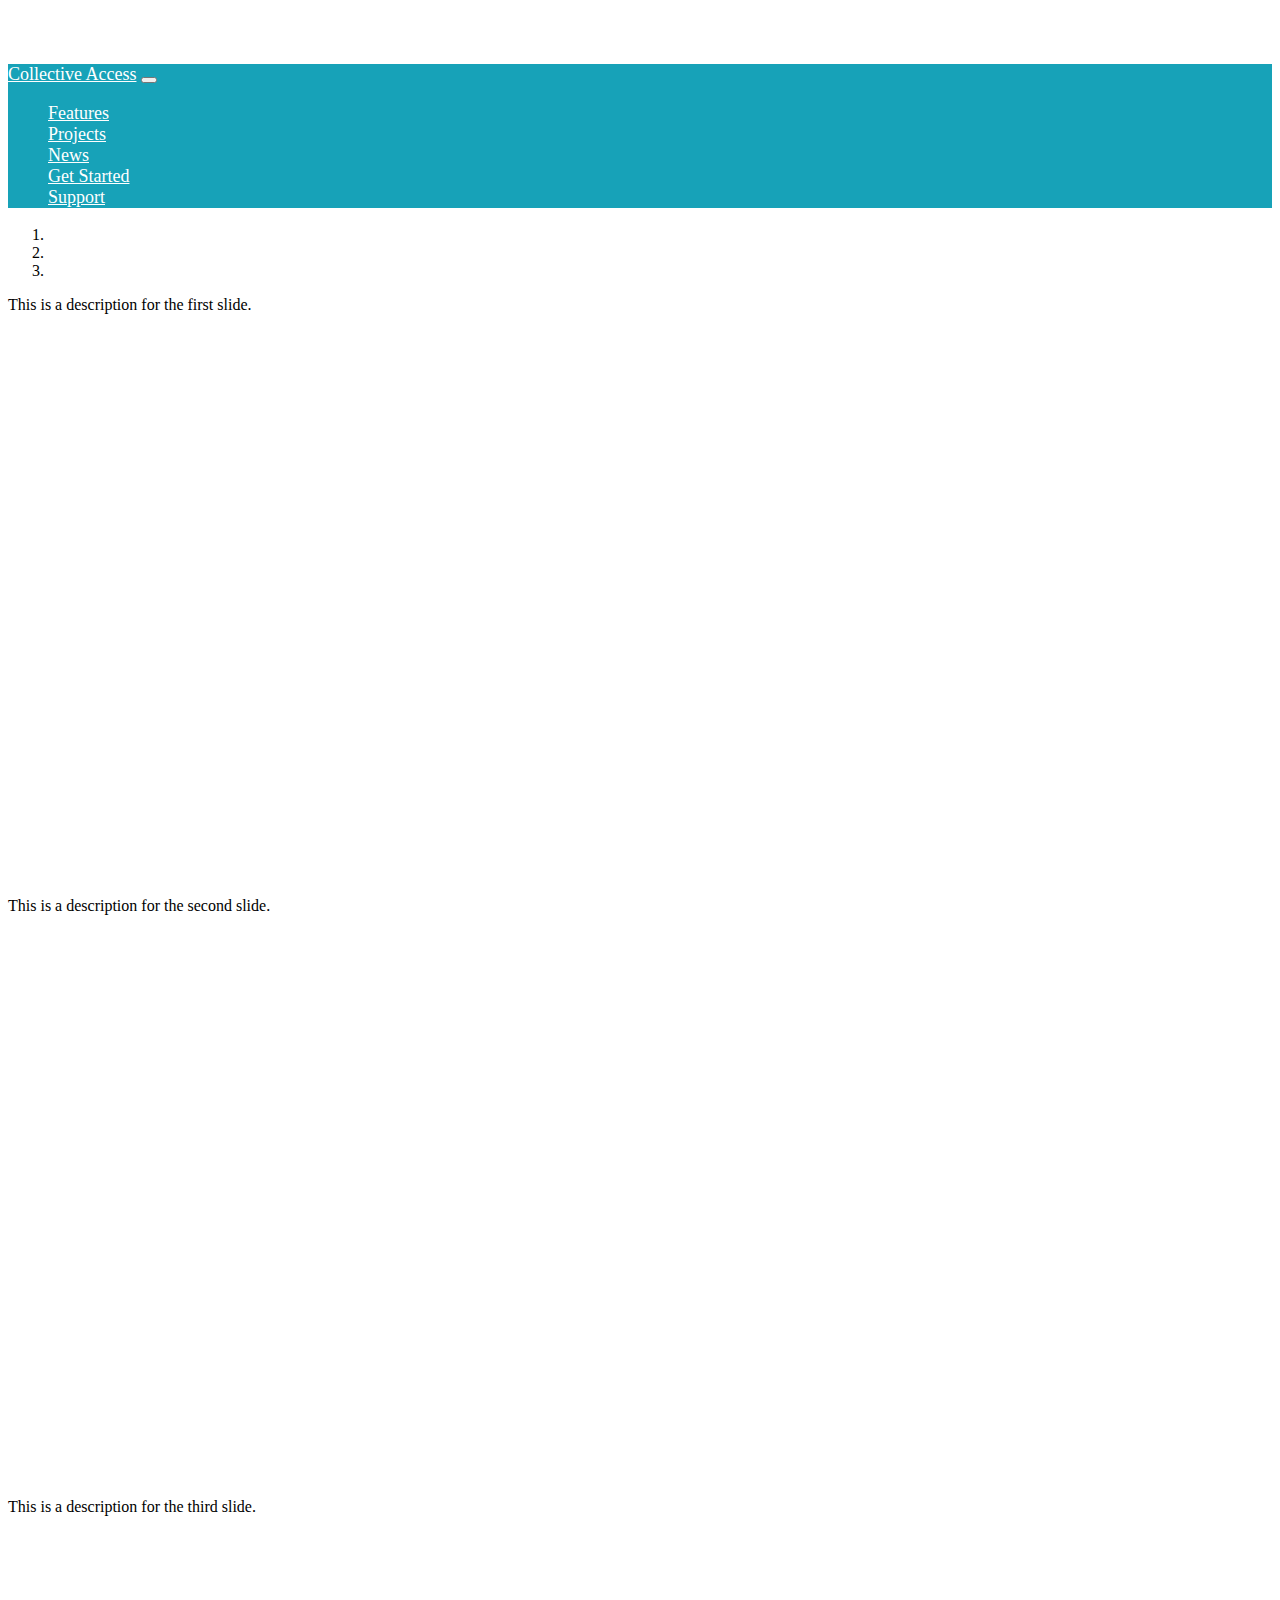
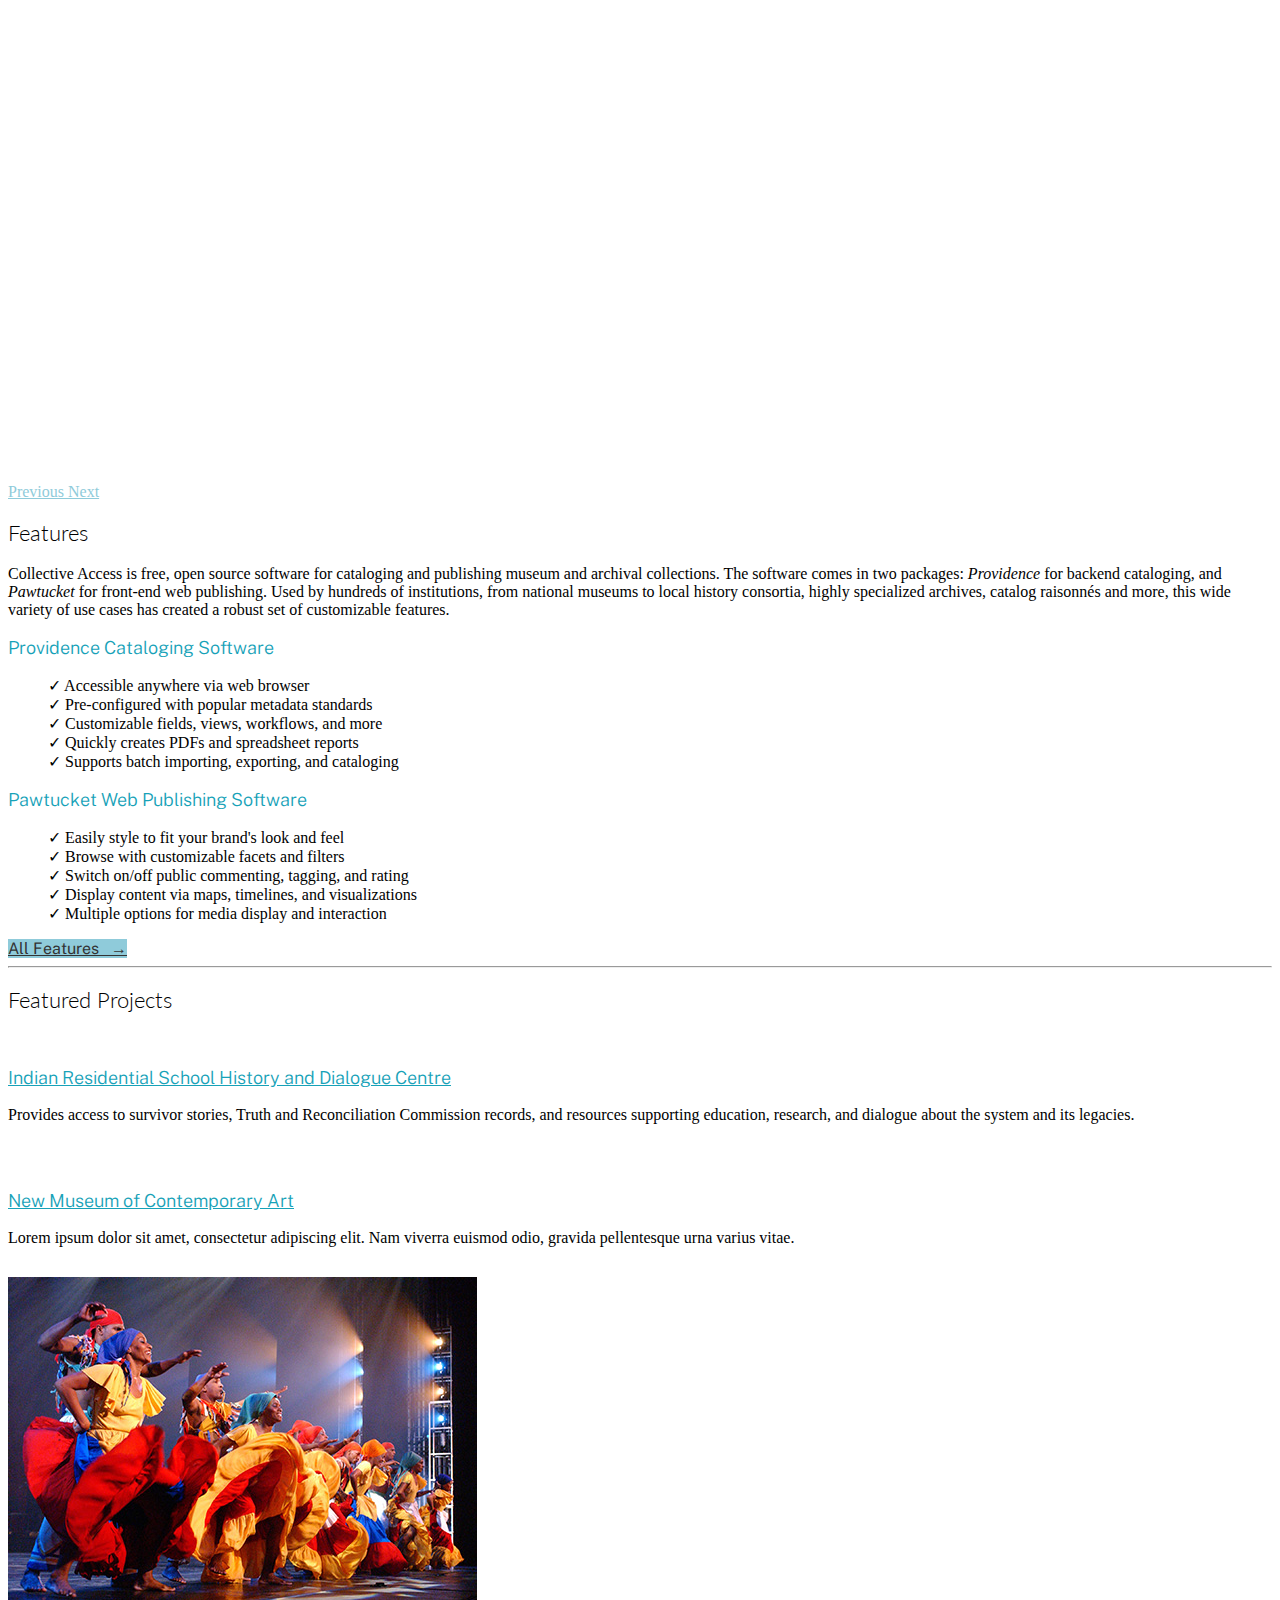
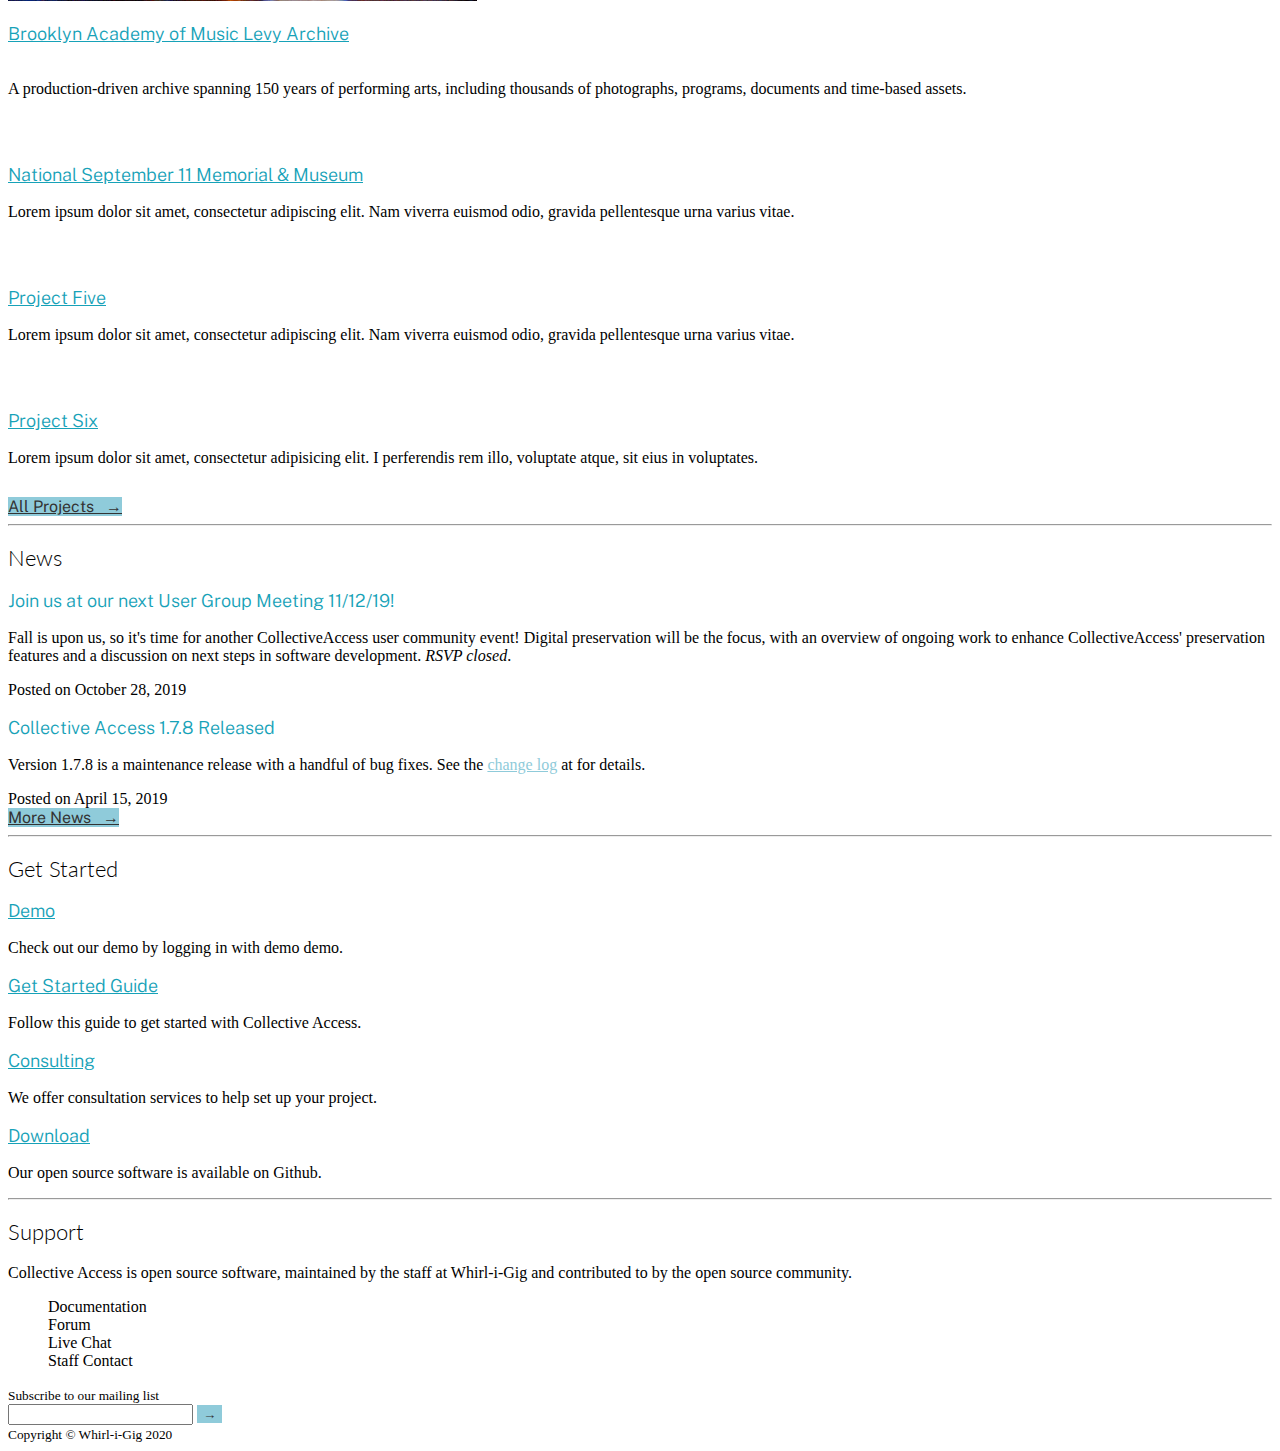
==== commit 5b7d86d3: "tweak" ====
--- a/index.html
+++ b/index.html
@@ -79,7 +79,7 @@
 
   <div class="container">
     <div id="features" class="pt-3"></div>
-    <h2 class="mx-n3 mt-3 pb-3">Features</h2>
+    <h2 class="mt-3 pb-3">Features</h2>
     <div class="row mb-4">
       <div class="col-lg-12">
         <p>Collective Access is free, open source software for cataloging and publishing museum and archival collections. The software comes in two packages:
@@ -112,7 +112,7 @@
       </div>
     </div>
     <hr id="projects">
-    <h2 class="mx-n3 mt-3 pt-3" >Featured Projects</h2>
+    <h2 class="mt-3 pt-3" >Featured Projects</h2>
     <div class="row mt-4 mb-4">
       <div class="col-lg-4 col-sm-6 portfolio-item">
         <div class="card h-80">
@@ -121,43 +121,41 @@
             <h3 class="card-title">
               <a href="https://cataloguing.irshdc.ubc.ca/index.php">Indian Residential School History and Dialogue Centre</a>
             </h3>
-            <p class="card-text">This website provides access to survivor stories, Truth and Reconciliation Commission records,
-              and resources from partner institutions in support of education, public information, research, and dialogue about
-              the system and its legacies.</p>
-          </div>
-        </div>
-      </div>
-      <div class="col-lg-4 col-sm-6 portfolio-item">
-        <div class="card h-80">
-          <a href="http://collection.911memorial.org/"><img class="card-img-top" src="img/sep11.png" alt=""></a>
+            <p class="card-text">Provides access to survivor stories, Truth and Reconciliation Commission records,
+              and resources supporting education, research, and dialogue about the system and its legacies.</p>
+          </div>
+        </div>
+      </div>
+      <div class="col-lg-4 col-sm-6 portfolio-item">
+        <div class="card h-80">
+          <a href="https://archive.newmuseum.org/"><img class="card-img-top" src="img/newmuseum.jpg" alt=""></a>
+          <div class="card-body">
+            <h3 class="card-title">
+              <a href="https://archive.newmuseum.org/">New Museum of Contemporary Art</a>
+            </h3>
+            <p class="card-text">Lorem ipsum dolor sit amet, consectetur adipiscing elit. Nam viverra euismod odio, gravida pellentesque urna varius vitae.</p>
+          </div>
+        </div>
+      </div>
+      <div class="col-lg-4 col-sm-6 portfolio-item">
+        <div class="card h-80">
+          <a href="http://levyarchive.bam.org/"><img class="card-img-top" src="img/bam.jpg" alt=""></a>
+          <div class="card-body">
+            <h3 class="card-title">
+              <a href="http://levyarchive.bam.org/">Brooklyn Academy of Music Levy Archive</a>
+            </h3>
+            <p class="card-text"><br>A production-driven archive spanning 150 years of performing arts,
+            including thousands of photographs, programs, documents and time-based assets.
+          </p>
+          </div>
+        </div>
+      </div>
+      <div class="col-lg-4 col-sm-6 portfolio-item">
+        <div class="card h-80">
+          <a href="http://collection.911memorial.org/"><img class="card-img-top" src="img/911memorial.jpg" alt=""></a>
           <div class="card-body pn-3">
             <h3 class="card-title">
               <a href="http://collection.911memorial.org/">National September 11 Memorial & Museum</a>
-            </h3>
-            <p class="card-text">Lorem ipsum dolor sit amet, consectetur adipiscing elit. Nam viverra euismod odio, gravida pellentesque urna varius vitae.</p>
-          </div>
-        </div>
-      </div>
-      <div class="col-lg-4 col-sm-6 portfolio-item">
-        <div class="card h-80">
-          <a href="http://levyarchive.bam.org/"><img class="card-img-top" src="img/bam.jpg" alt=""></a>
-          <div class="card-body">
-            <h3 class="card-title">
-              <a href="http://levyarchive.bam.org/">Brooklyn Academy of Music Levy Archive</a>
-            </h3>
-            <p class="card-text">A production-driven archive spanning 150 years of performing arts,
-    including thousands of photographs, programs, documents and time-based assets. Curated visualizations and timelines highlight
-     iconic artists and works utilizing complex data hierarchies.
-</p>
-          </div>
-        </div>
-      </div>
-      <div class="col-lg-4 col-sm-6 portfolio-item">
-        <div class="card h-80">
-          <a href="#"><img class="card-img-top" src="http://placehold.it/700x400" alt=""></a>
-          <div class="card-body">
-            <h3 class="card-title">
-              <a href="#">Project Four</a>
             </h3>
             <p class="card-text">Lorem ipsum dolor sit amet, consectetur adipiscing elit. Nam viverra euismod odio, gravida pellentesque urna varius vitae.</p>
           </div>
@@ -190,24 +188,22 @@
       </div>
     </div>
     <hr id="news">
-    <h2 class="mx-n3 mt-3 pt-3">News</h2>
+    <h2 class="mt-3 pt-3">News</h2>
     <div class="row">
       <div class="col-lg-12">
         <div class="card-body">
           <div class="row">
             <div class="col-lg-6">
-              <h3 class="card-title">Post Title</h3>
-              <p class="card-text">Lorem ipsum dolor sit amet, consectetur adipisicing elit. Reiciendis aliquid atque, nulla? Quos cum ex quis soluta, a laboriosam. Dicta expedita corporis animi vero voluptate voluptatibus possimus, veniam magni quis!
-              <div><a href="#" class="btn btn-primary">Read More &rarr;</a></div></p>
-              <div class="card-footer text-muted pt-2">Posted on January 1, 2020
-              </div>
+              <h3 class="card-title">Join us at our next User Group Meeting 11/12/19!</h3>
+              <p class="card-text post">Fall is upon us, so it's time for another CollectiveAccess user community event! Digital preservation will be the focus,
+                with an overview of ongoing work to enhance CollectiveAccess' preservation features and a discussion on next steps in software development. <em>RSVP closed</em>.
+            <!--  <div><a href="#" class="btn btn-primary">Read More &rarr;</a></div></p>-->
+              <div class="card-footer text-muted pt-2">Posted on October 28, 2019</div>
             </div>
             <div class="col-lg-6">
-              <h3 class="card-title">Post Title</h3>
-              <p class="card-text">Lorem ipsum dolor sit amet, consectetur adipisicing elit. Reiciendis aliquid atque, nulla? Quos cum ex quis soluta, a laboriosam. Dicta expedita corporis animi vero voluptate voluptatibus possimus, veniam magni quis!
-              <div><a href="#" class="btn btn-primary">Read More &rarr;</a></div></p>
-              <div class="card-footer text-muted pt-2">Posted on January 1, 2020
-              </div>
+              <h3 class="card-title">Collective Access 1.7.8 Released</h3>
+              <p class="card-text post">Version 1.7.8 is a maintenance release with a handful of bug fixes. See the <a href="https://clangers.collectiveaccess.org/jira/issues/?filter=11340">change log</a> at  for details.</p>
+              <div class="card-footer text-muted pt-2">Posted on April 15, 2019</div>
             </div>
           </div>
         </div>
@@ -217,7 +213,7 @@
       </div>
     </div>
     <hr id="getstarted">
-    <h2 class="mx-n3 mt-3 pt-3">Get Started</h2>
+    <h2 class="mt-3 pt-3">Get Started</h2>
     <div class="row mt-4 mb-4">
       <div class="col-md-3">
         <h3><a href="#">Demo</a></h3>
@@ -237,7 +233,7 @@
       </div>
     </div>
     <hr id="support">
-    <h2 class="mx-n3 mt-3 pt-3">Support</h2>
+    <h2 class="mt-3 pt-3">Support</h2>
     <div class="row mt-4 mb-4">
       <div class="col-md-8">
         <p>Collective Access is open source software, maintained by the staff at Whirl-i-Gig and contributed to by the open source community. </p>
@@ -256,14 +252,15 @@
   <!-- /.container -->
 
   <!-- Footer -->
-  <footer class="py-3 bg-dark">
+  <footer class="py-5 bg-dark">
     <div class="container">
       <div class="row">
-        <div class="col-lg-6 text-white"><small>Subscribe to our mailing list</small>
+        <div class="col-lg-3 text-white"><small>Subscribe to our mailing list</small></div>
+        <div class="col-lg-3">
           <form action="https://collectiveaccess.us3.list-manage.com/subscribe/post?u=11d5546bc1d233522d3aca5bb&amp;id=c3cb9b8818" method="post" id="mc-embedded-subscribe-form" name="mc-embedded-subscribe-form" class="validate" target="_blank" novalidate="">
           <div id="mc_embed_signup_scroll">
             <div class="mc-field-group">
-          	   <input type="email" value="" name="EMAIL" class="email" id="mce-EMAIL" />  <input type="submit" value="&#x2713;" name="subscribe" id="mc-embedded-subscribe" class="btn-primary" />
+          	   <input type="email" value="" name="EMAIL" class="email" id="mce-EMAIL" />  <input type="submit" value="&rarr;" name="subscribe" id="mc-embedded-subscribe" class="btn-primary" />
              </div>
              <div id="mce-responses" class="clear">
                <div class="response" id="mce-error-response" style="display:none"></div>
@@ -278,7 +275,7 @@
           //--><!]]>
           </script><!--End mc_embed_signup-->
         </div>
-      <div class="col-lg-6 m-0 text-right text-white"><br><small>Copyright &copy; Whirl-i-Gig 2020</small></div>
+      <div class="col-lg-5 text-right text-white"><small>Copyright &copy; Whirl-i-Gig 2020</small></div>
     </div>
     <!-- /.container -->
   </footer>
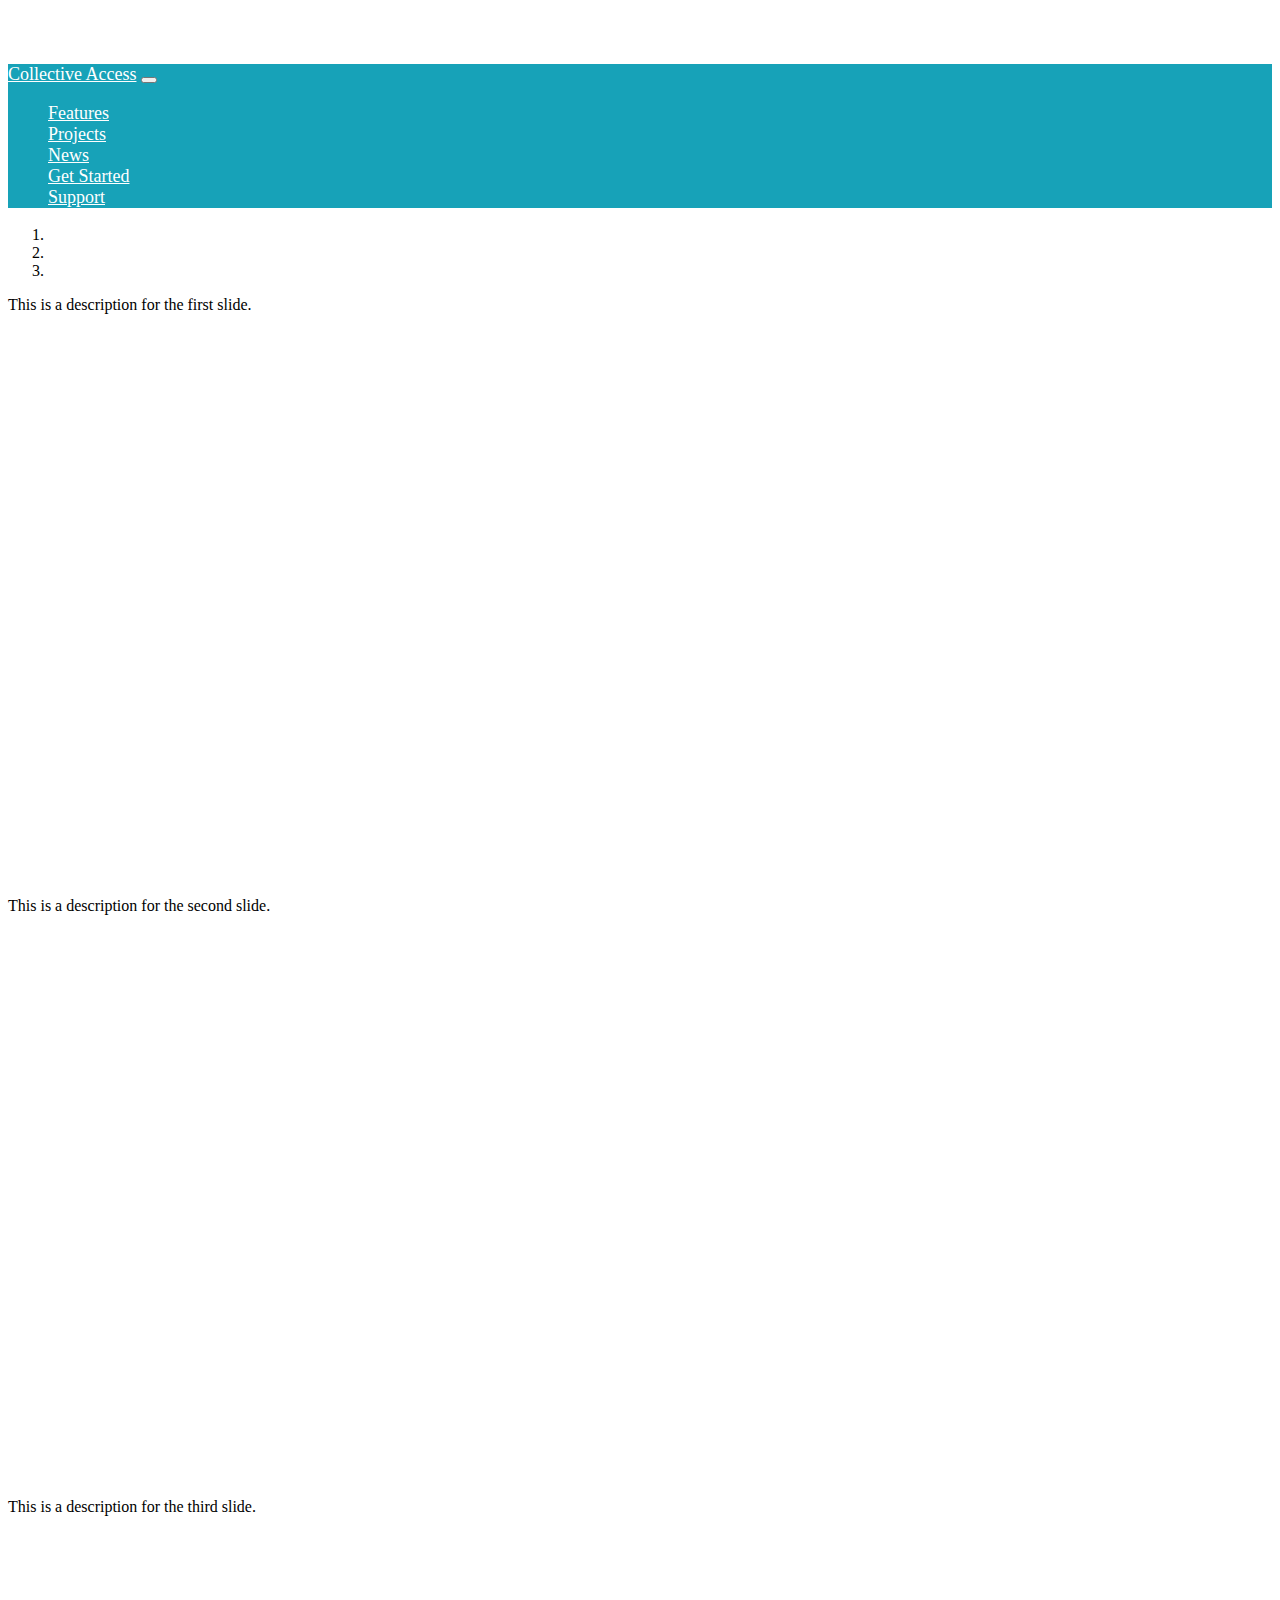
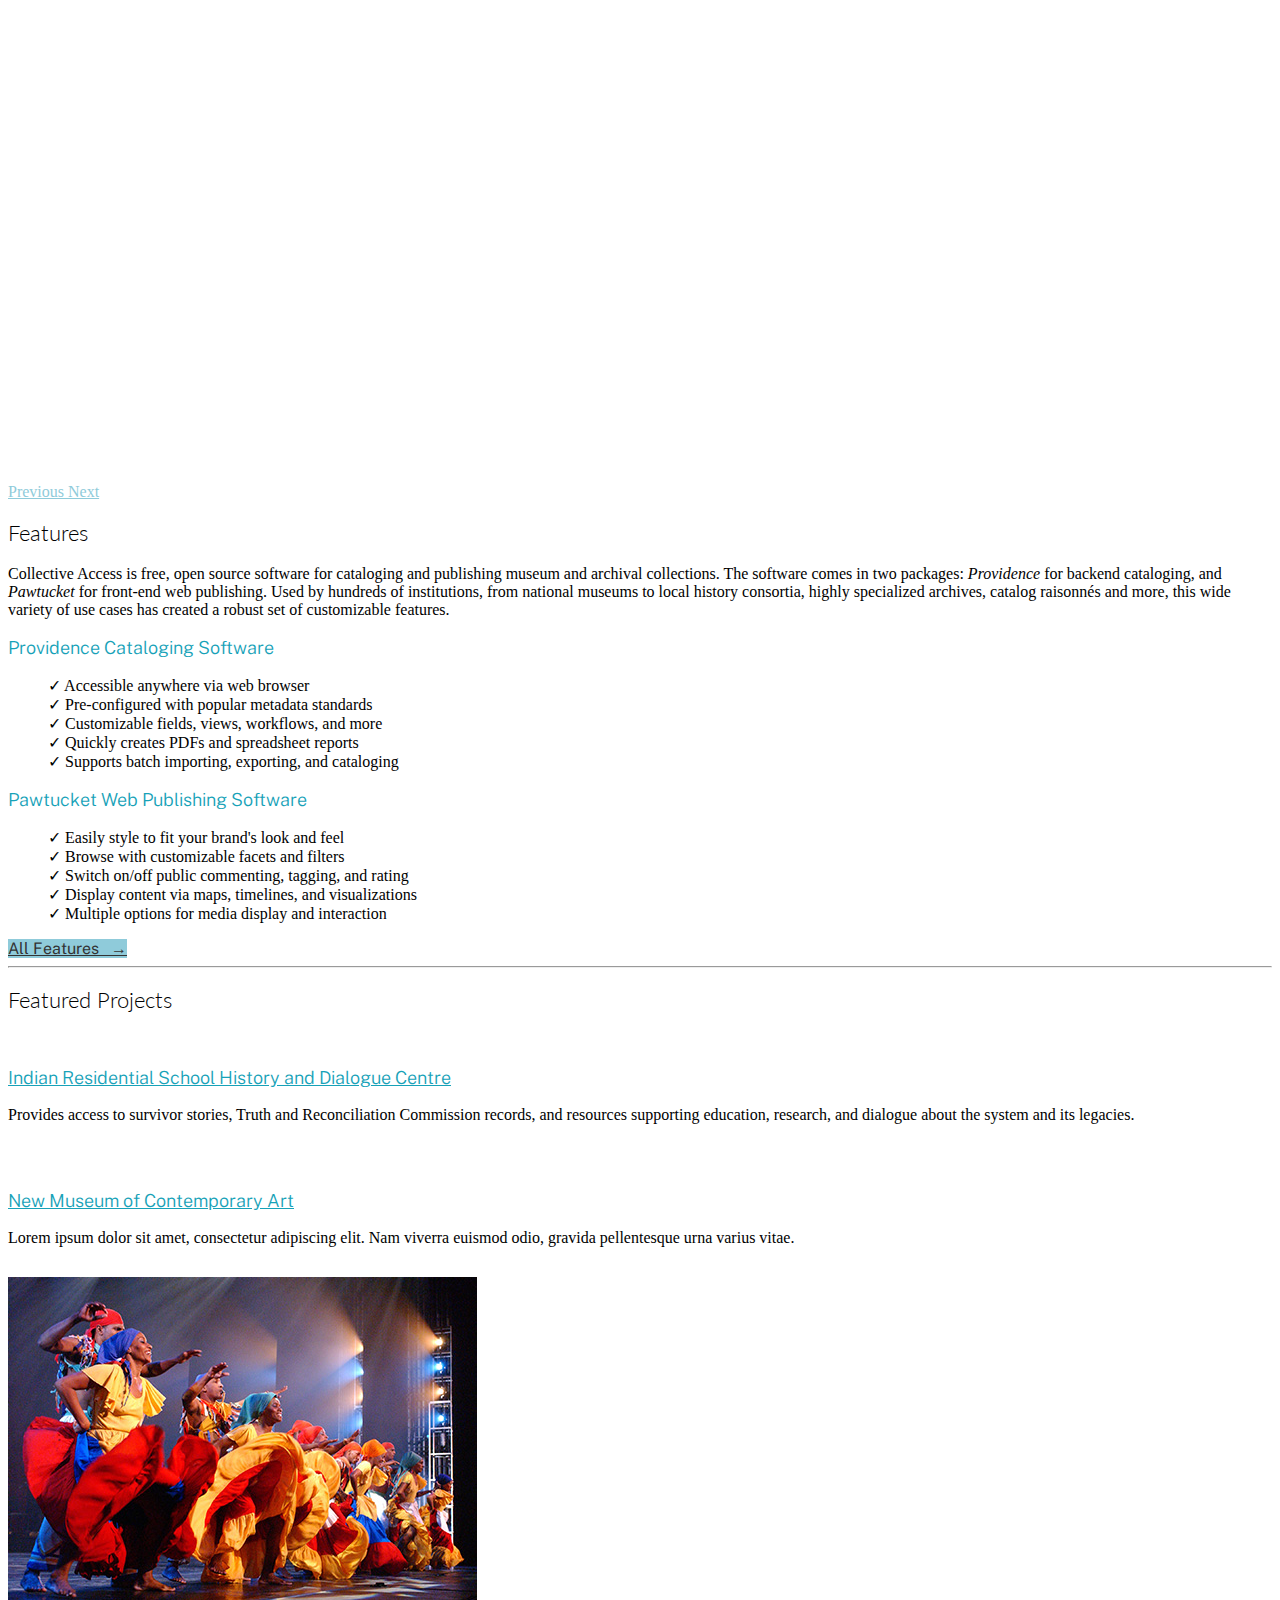
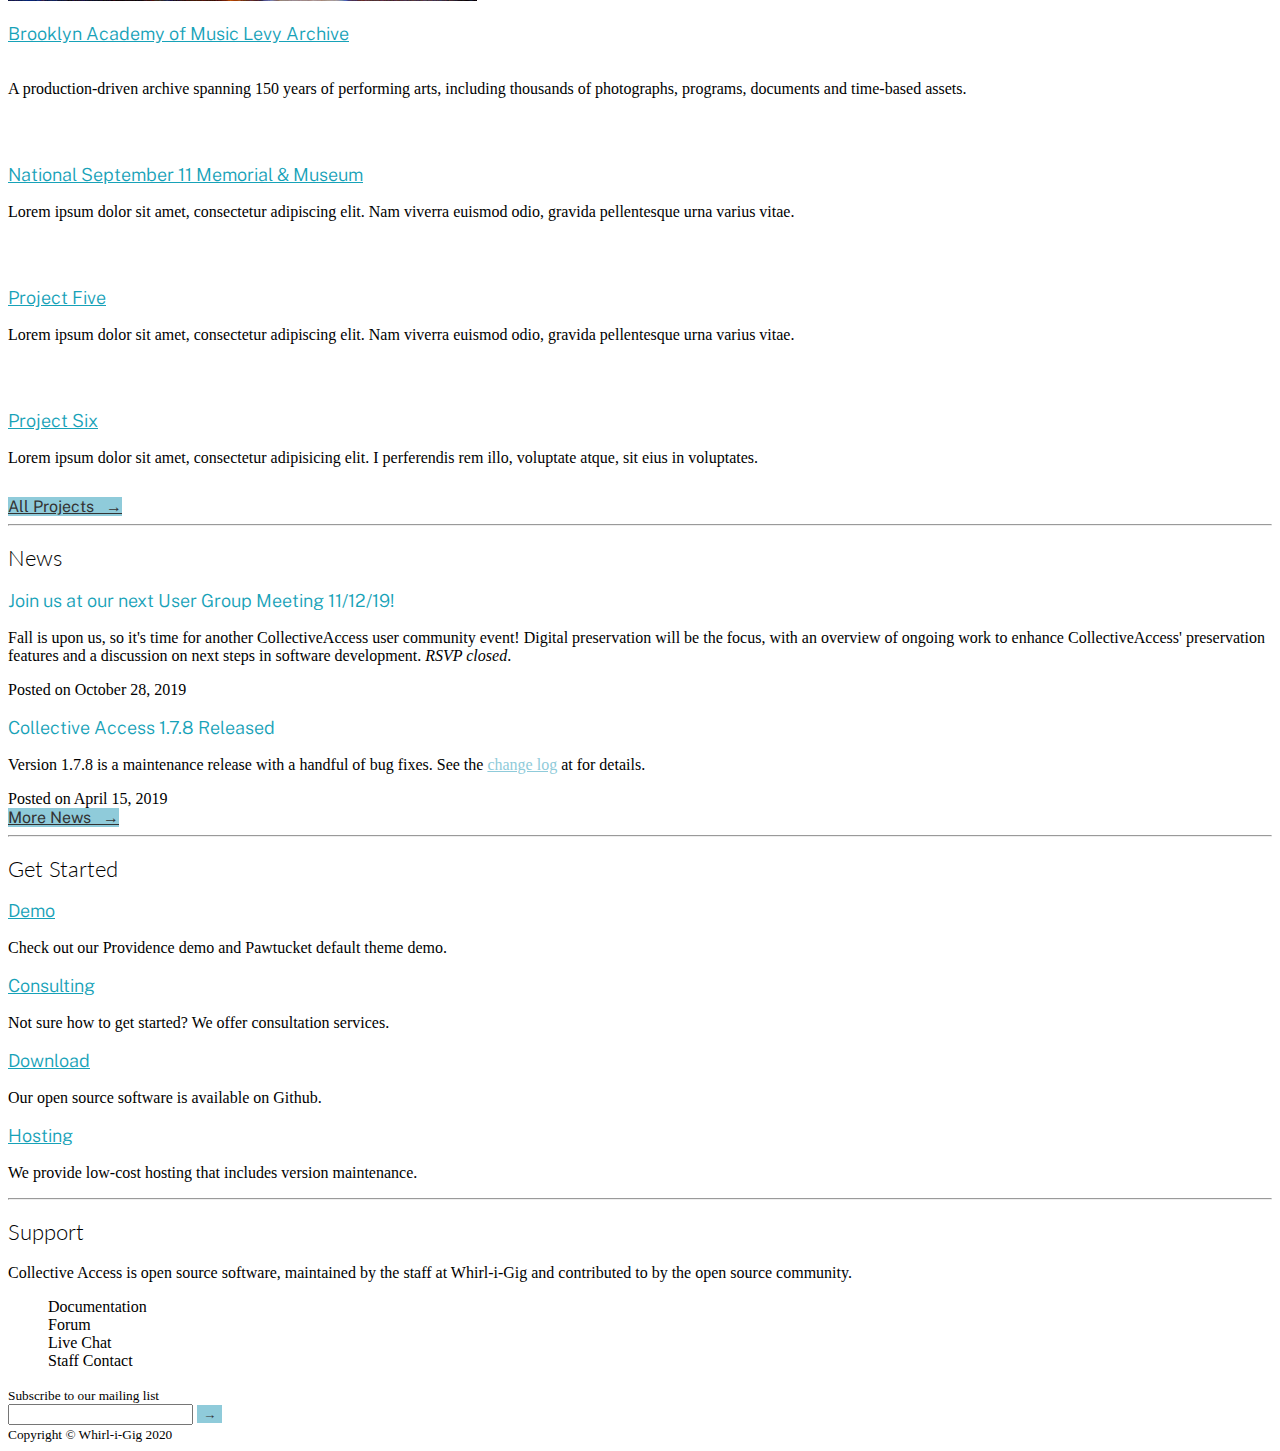
==== commit 044e292b: "links" ====
--- a/index.html
+++ b/index.html
@@ -209,27 +209,27 @@
         </div>
       </div>
       <div class="col-md-12 align-self-end pt-3 pb-3">
-        <a class="btn btn-primary btn-block mx-auto" href="#">More News &nbsp; &rarr;</a>
+        <a class="btn btn-primary btn-block mx-auto" href="news.html">More News &nbsp; &rarr;</a>
       </div>
     </div>
     <hr id="getstarted">
     <h2 class="mt-3 pt-3">Get Started</h2>
     <div class="row mt-4 mb-4">
       <div class="col-md-3">
-        <h3><a href="#">Demo</a></h3>
-        <p>Check out our demo by logging in with demo demo.</p>
-      </div>
-      <div class="col-md-3">
-        <h3><a href="#">Get Started Guide</a></h3>
-        <p>Follow this guide to get started with Collective Access.</p>
-      </div>
-      <div class="col-md-3">
-        <h3><a href="#">Consulting</a></h3>
-        <p>We offer consultation services to help set up your project.</p>
-      </div>
-      <div class="col-md-3">
-        <h3><a href="#">Download</a></h3>
+        <h3><a href="https://demo.collectiveaccess.org">Demo</a></h3>
+        <p>Check out our Providence demo and Pawtucket default theme demo.</p>
+      </div>
+      <div class="col-md-3">
+        <h3><a href="services.html">Consulting</a></h3>
+        <p>Not sure how to get started? We offer consultation services.</p>
+      </div>
+      <div class="col-md-3">
+        <h3><a href="https://github.com/collectiveaccess">Download</a></h3>
         <p>Our open source software is available on Github.</p>
+      </div>
+      <div class="col-md-3">
+        <h3><a href="#">Hosting</a></h3>
+        <p>We provide low-cost hosting that includes version maintenance.</p>
       </div>
     </div>
     <hr id="support">
